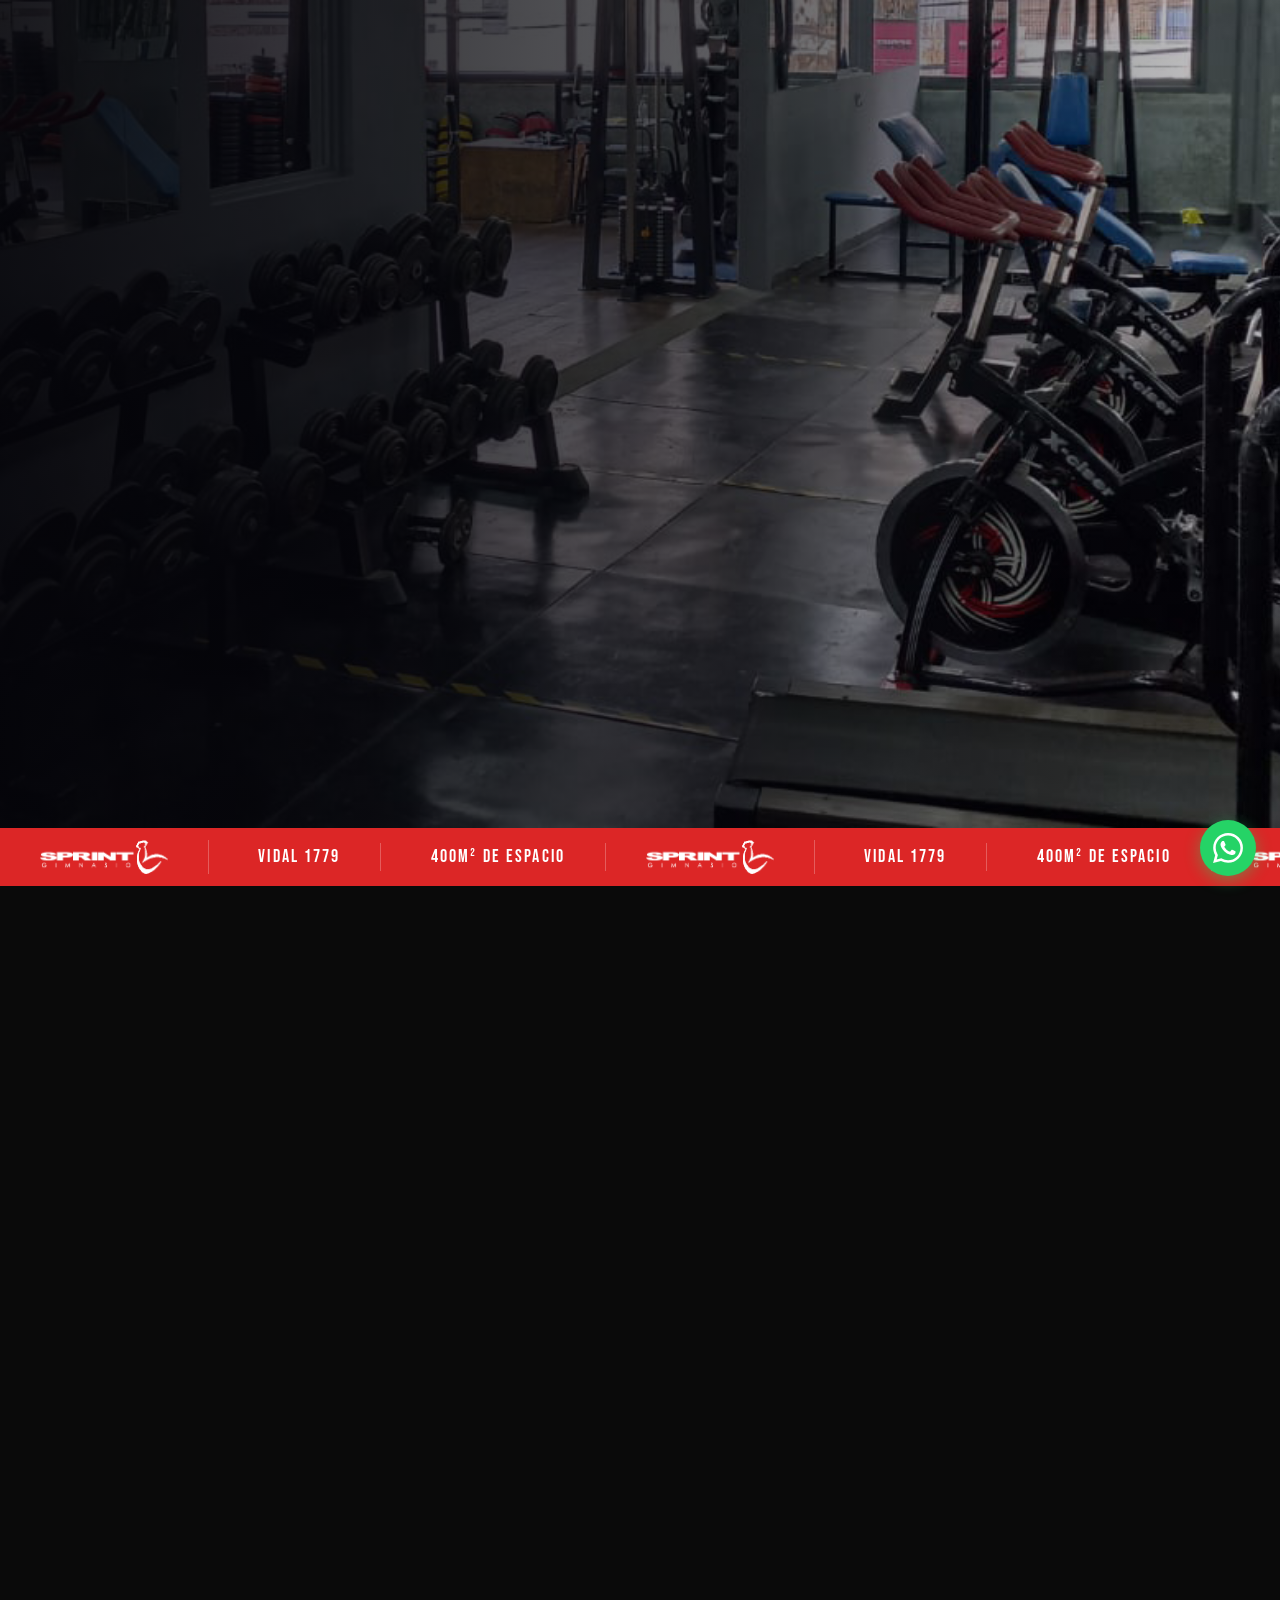
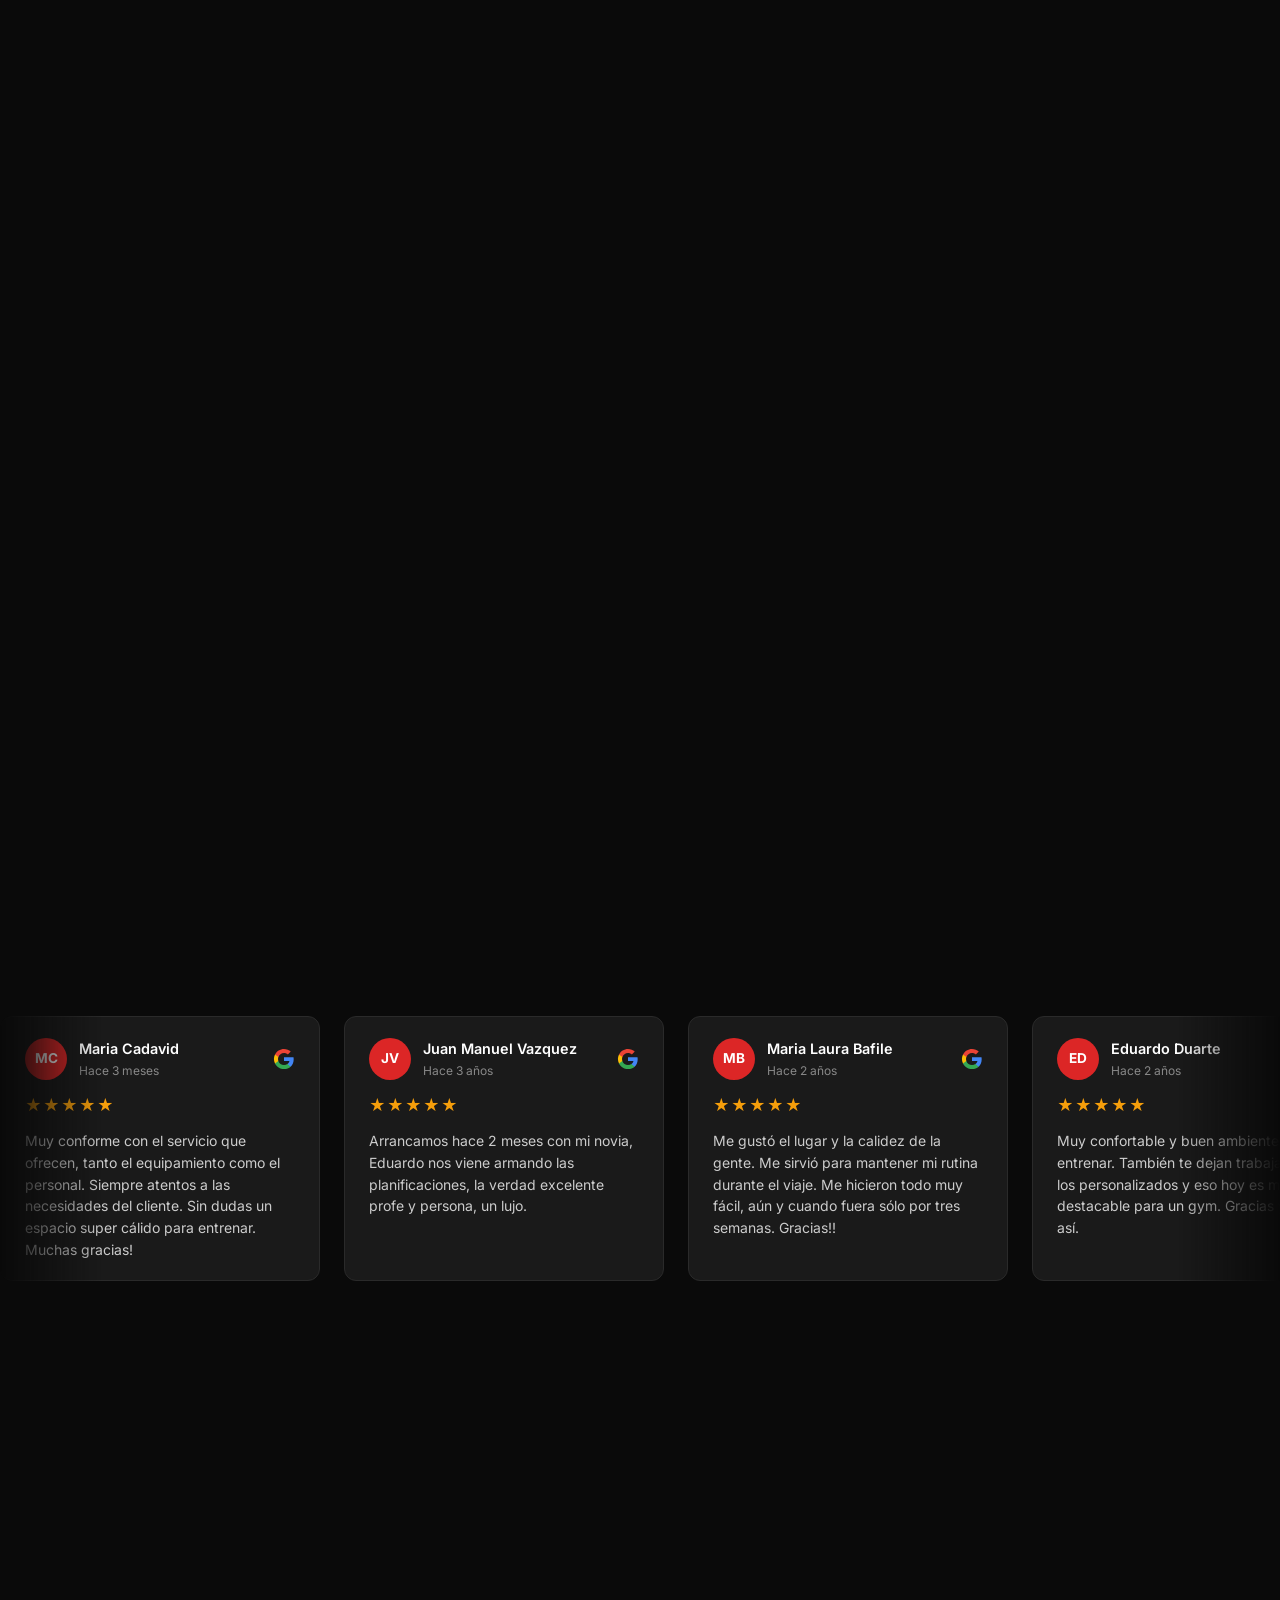
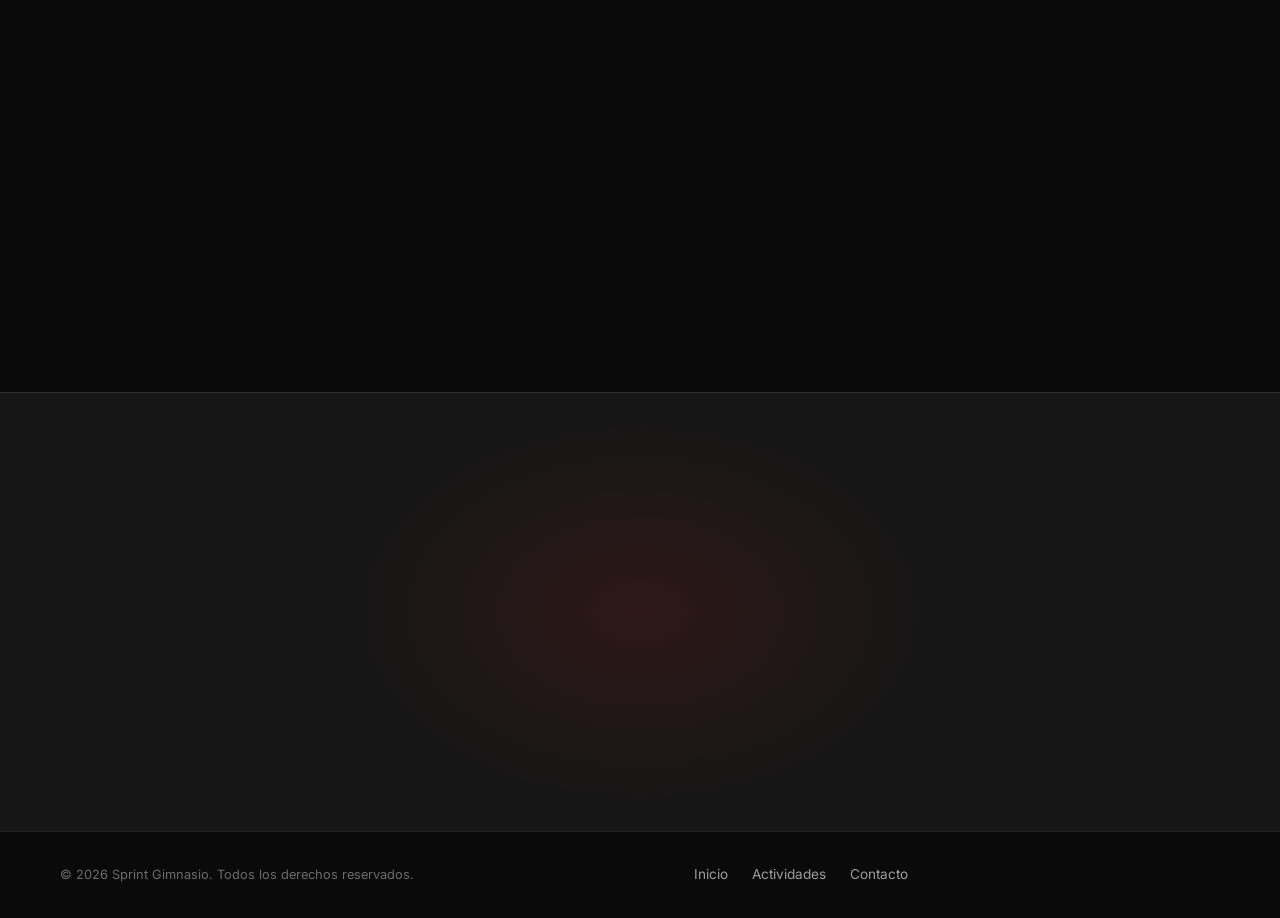
==== index.html @ 93469eb6 "feat: initial release" ====
<!DOCTYPE html>
<html lang="es">
<head>
  <meta charset="UTF-8" />
  <meta name="viewport" content="width=device-width, initial-scale=1.0" />
  <title>Sprint Gimnasio — El mejor ambiente. Entrenamiento serio.</title>
  <meta name="description" content="Sprint Gimnasio en Belgrano. Entrenamiento profesional para todos los niveles. Musculación, Pilates Reformer, Alto Rendimiento, Aeróbico y Nutrición." />
  <meta property="og:title" content="Sprint Gimnasio" />
  <meta property="og:description" content="El mejor ambiente. Entrenamiento serio." />
  <meta property="og:image" content="assets/herosprint.jpg" />

  <link rel="icon" type="image/svg+xml" href="data:image/svg+xml,<svg xmlns='http://www.w3.org/2000/svg' viewBox='0 0 32 32'><rect width='32' height='32' rx='4' fill='%23dc2626'/><text x='50%' y='50%' dominant-baseline='central' text-anchor='middle' font-family='Arial Black' font-size='18' fill='white'>S</text></svg>" />

  <link rel="preconnect" href="https://fonts.googleapis.com" />
  <link rel="preconnect" href="https://fonts.gstatic.com" crossorigin />
  <link href="https://fonts.googleapis.com/css2?family=Bebas+Neue&family=Inter:wght@300;400;500;600&display=swap" rel="stylesheet" />

  <link rel="stylesheet" href="styles.css" />
  <!-- TEMA CLARO: descomentar para previsualizar, comentar para volver al oscuro -->
  <!-- <link rel="stylesheet" href="theme-light.css" /> -->
</head>
<body>

  <header class="navbar navbar--hidden" id="navbar">
    <div class="container navbar__inner">
      <a href="#inicio" class="navbar__logo">
        <img src="assets/logosprint.png" alt="Sprint Gimnasio" class="navbar__logo-img" />
      </a>

      <nav class="navbar__links" id="navLinks" aria-label="Navegación principal">
        <a href="#inicio">Inicio</a>
        <div class="nav-dropdown">
          <button class="nav-dropdown__trigger" aria-expanded="false" aria-haspopup="true">
            Actividades <i data-lucide="chevron-down" class="nav-dropdown__chevron"></i>
          </button>
          <div class="nav-dropdown__menu" role="menu">
            <div class="nav-dropdown__menu-inner">
            <a href="musculacion.html" class="nav-dropdown__item" role="menuitem">
              <i data-lucide="dumbbell"></i> Musculación
            </a>
            <a href="pilates-reformer.html" class="nav-dropdown__item" role="menuitem">
              <i data-lucide="user-check"></i> Pilates Reformer
            </a>
            <a href="alto-rendimiento.html" class="nav-dropdown__item" role="menuitem">
              <i data-lucide="trophy"></i> Alto Rendimiento
            </a>
            <a href="aerobico.html" class="nav-dropdown__item" role="menuitem">
              <i data-lucide="activity"></i> Aeróbico
            </a>
            <a href="nutricion.html" class="nav-dropdown__item" role="menuitem">
              <i data-lucide="apple"></i> Nutrición
            </a>
            </div>
          </div>
        </div>
        <a href="#horarios">Horarios</a>
        <a href="#galeria">Galería</a>
        <a href="#contacto">Contacto</a>
      </nav>

      <a href="https://wa.me/5491144700114?text=Hola%2C%20quiero%20m%C3%A1s%20info%20sobre%20Sprint%20Gimnasio" class="btn btn--red navbar__cta navbar__cta--pulse" target="_blank" rel="noopener">Consultá ahora<img src="assets/solobrazo.png" alt="" class="btn__logo" /></a>

      <button class="navbar__burger" id="burgerBtn" aria-label="Abrir menú" aria-expanded="false">
        <span></span><span></span><span></span>
      </button>
    </div>
  </header>

  <div class="mobile-menu" id="mobileMenu" aria-hidden="true">
    <button class="mobile-menu__close" id="menuClose" aria-label="Cerrar menú">
      <i data-lucide="x"></i>
    </button>
    <nav class="mobile-menu__links">
      <a href="#inicio" class="mobile-link">Inicio</a>
      <div class="mobile-services">
        <button class="mobile-link mobile-services__toggle" aria-expanded="false">
          Actividades <i data-lucide="chevron-down" class="mobile-services__chevron"></i>
        </button>
        <div class="mobile-services__list" aria-hidden="true">
          <a href="musculacion.html" class="mobile-services__item">Musculación</a>
          <a href="pilates-reformer.html" class="mobile-services__item">Pilates Reformer</a>
          <a href="alto-rendimiento.html" class="mobile-services__item">Alto Rendimiento</a>
          <a href="aerobico.html" class="mobile-services__item">Aeróbico</a>
          <a href="nutricion.html" class="mobile-services__item">Nutrición</a>
        </div>
      </div>
      <a href="#horarios" class="mobile-link">Horarios</a>
      <a href="#galeria" class="mobile-link">Galería</a>
      <a href="#contacto" class="mobile-link">Contacto</a>
    </nav>
    <a href="https://wa.me/5491144700114?text=Hola%2C%20quiero%20m%C3%A1s%20info%20sobre%20Sprint%20Gimnasio" class="btn btn--red mobile-menu__cta" target="_blank" rel="noopener">Consultá ahora</a>
  </div>

  <main>

    <section class="hero" id="inicio">
      <div class="hero__img-wrap">
        <img src="assets/herosprint.jpg" alt="Sprint Gimnasio" class="hero__img" />
      </div>

      <div class="container hero__inner">

        <div class="hero__left">
          <div class="hero__badge hero-reveal" style="--delay:0.75s">ABIERTO DE LUNES A SABADO</div>
          <h1 class="hero__title hero-reveal" style="--delay:1s">
            EL MEJOR AMBIENTE.<br />ENTRENAMIENTO SERIO.
          </h1>
          <p class="hero__subtitle hero-reveal" style="--delay:0.65s">
            Un equipo profesional que te entrena según tus objetivos con espacio amplio y equipado, y una comunidad que te va a hacer sentir como en casa. Vení a conocernos.
          </p>
          <div class="hero__actions hero-reveal" style="--delay:0.8s">
            <a href="#servicios" class="btn btn--red">Conocenos</a>
            <a href="https://wa.me/5491144700114?text=Hola%2C%20quiero%20m%C3%A1s%20info%20sobre%20Sprint%20Gimnasio" class="btn btn--outline" target="_blank" rel="noopener">Hablar por WhatsApp</a>
          </div>
        </div>

        <div class="hero__right hero-reveal" style="--delay:0.95s">
          <div class="hero__stats">
            <div class="stat stat--location">
              <i data-lucide="map-pin" class="stat__pin-icon"></i>
              <span class="stat__label">Belgrano R, Vidal 1779</span>
            </div>
            <div class="stat">
              <span class="stat__label">30+ años de experiencia</span>
            </div>
            <div class="stat">
              <span class="stat__label">500+ socios activos</span>
            </div>
            
          </div>
        </div>

      </div>
    </section>

    <div class="ticker-band" aria-hidden="true">
      <div class="ticker-track">
        <div class="ticker-item">
          <img src="assets/logosprint.png" alt="" class="ticker-logo" />
        </div>
        <div class="ticker-item">
          <i data-lucide="map-pin"></i>
          <span>Vidal 1779</span>
        </div>
        <div class="ticker-item">
          <i data-lucide="zap"></i>
          <span>400M² DE ESPACIO</span>
        </div>
        <div class="ticker-item">
          <img src="assets/logosprint.png" alt="" class="ticker-logo" />
        </div>
        <div class="ticker-item">
          <i data-lucide="map-pin"></i>
          <span>Vidal 1779</span>
        </div>
        <div class="ticker-item">
          <i data-lucide="zap"></i>
          <span>400M² DE ESPACIO</span>
        </div>
        <!-- duplicate for seamless loop -->
        <div class="ticker-item">
          <img src="assets/logosprint.png" alt="" class="ticker-logo" />
        </div>
        <div class="ticker-item">
          <i data-lucide="map-pin"></i>
          <span>Vidal 1779</span>
        </div>
        <div class="ticker-item">
          <i data-lucide="zap"></i>
          <span>400M² DE ESPACIO</span>
        </div>
        <div class="ticker-item">
          <img src="assets/logosprint.png" alt="" class="ticker-logo" />
        </div>
        <div class="ticker-item">
          <i data-lucide="map-pin"></i>
          <span>Vidal 1779</span>
        </div>
        <div class="ticker-item">
          <i data-lucide="zap"></i>
          <span>400M² DE ESPACIO</span>
        </div>
      </div>
    </div>

    <section class="section services-section" id="servicios">
      <div class="container">
        <div class="section__header animate-on-scroll">
          <p class="services-section__eyebrow">LO QUE OFRECEMOS</p>
          <h2 class="section__title">NUESTRAS ACTIVIDADES</h2>
        </div>

        <div class="services-grid">

          <div class="service-card animate-on-scroll">
            <span class="service-card__num">01</span>
            <div class="service-card__icon-wrap">
              <img src="assets/solobrazo.png" alt="Musculación" class="service-card__logo-img" />
            </div>
            <h3 class="service-card__title">Musculación</h3>
            <p class="service-card__desc">Equipamiento profesional y rutinas armadas a tu nivel para alcanzar tus objetivos.</p>
            <div class="service-card__actions">
              <a href="musculacion.html" class="service-card__cta">
                Ver más <i data-lucide="arrow-right"></i>
              </a>
              <a href="https://wa.me/5491144700114?text=Hola%2C%20quiero%20info%20sobre%20Musculaci%C3%B3n" class="service-card__cta service-card__cta--wa" target="_blank" rel="noopener">
                Consultá ahora <i data-lucide="arrow-right"></i>
              </a>
            </div>
          </div>

          <div class="service-card animate-on-scroll">
            <span class="service-card__num">02</span>
            <div class="service-card__icon-wrap">
              <i data-lucide="user-check"></i>
            </div>
            <h3 class="service-card__title">Pilates Reformer</h3>
            <p class="service-card__desc">Clases personalizadas en máquinas profesionales. Ideal para rehabilitación y tono muscular.</p>
            <div class="service-card__actions">
              <a href="pilates-reformer.html" class="service-card__cta">
                Ver más <i data-lucide="arrow-right"></i>
              </a>
              <a href="https://wa.me/5491144700114?text=Hola%2C%20quiero%20info%20sobre%20Pilates%20Reformer" class="service-card__cta service-card__cta--wa" target="_blank" rel="noopener">
                Consultá ahora <i data-lucide="arrow-right"></i>
              </a>
            </div>
          </div>

          <div class="service-card animate-on-scroll">
            <span class="service-card__num">03</span>
            <div class="service-card__icon-wrap">
              <i data-lucide="trophy"></i>
            </div>
            <h3 class="service-card__title">Alto Rendimiento</h3>
            <p class="service-card__desc">Preparación física periodizada para deportistas que entrenan para competir.</p>
            <div class="service-card__actions">
              <a href="alto-rendimiento.html" class="service-card__cta">
                Ver más <i data-lucide="arrow-right"></i>
              </a>
              <a href="https://wa.me/5491144700114?text=Hola%2C%20quiero%20info%20sobre%20Alto%20Rendimiento" class="service-card__cta service-card__cta--wa" target="_blank" rel="noopener">
                Consultá ahora <i data-lucide="arrow-right"></i>
              </a>
            </div>
          </div>

          <div class="service-card animate-on-scroll">
            <span class="service-card__num">04</span>
            <div class="service-card__icon-wrap">
              <i data-lucide="activity"></i>
            </div>
            <h3 class="service-card__title">Aeróbico</h3>
            <p class="service-card__desc">Clases grupales de alta energía para todos los niveles. Cardio, ritmo y comunidad.</p>
            <div class="service-card__actions">
              <a href="aerobico.html" class="service-card__cta">
                Ver más <i data-lucide="arrow-right"></i>
              </a>
              <a href="https://wa.me/5491144700114?text=Hola%2C%20quiero%20info%20sobre%20Aer%C3%B3bico" class="service-card__cta service-card__cta--wa" target="_blank" rel="noopener">
                Consultá ahora <i data-lucide="arrow-right"></i>
              </a>
            </div>
          </div>

          <div class="service-card animate-on-scroll">
            <span class="service-card__num">05</span>
            <div class="service-card__icon-wrap">
              <i data-lucide="apple"></i>
            </div>
            <h3 class="service-card__title">Nutrición</h3>
            <p class="service-card__desc">Plan alimentario personalizado para potenciar tus resultados dentro y fuera del gym.</p>
            <div class="service-card__actions">
              <a href="nutricion.html" class="service-card__cta">
                Ver más <i data-lucide="arrow-right"></i>
              </a>
              <a href="https://wa.me/5491144700114?text=Hola%2C%20quiero%20info%20sobre%20Nutrici%C3%B3n" class="service-card__cta service-card__cta--wa" target="_blank" rel="noopener">
                Consultá ahora <i data-lucide="arrow-right"></i>
              </a>
            </div>
          </div>

        </div>
      </div>
    </section>

    <section class="section nosotros" id="nosotros">
      <div class="container nosotros__inner">
        <div class="nosotros__text animate-on-scroll">
          <h2 class="section__title">MÁS QUE UN GIMNASIO.</h2>
          <p class="nosotros__body">
            En Sprint Gimnasio entrena gente de todos los niveles, con objetivos muy distintos. Lo que nos hace diferentes es la atención: un equipo de profesores que se forma constantemente, que conoce a cada socio por su nombre, y que se toma en serio tanto al que recién empieza como al que entrena para competir. Acá no hay clientes de paso. Hay gente que entrena, y comunidad que vuelve.
          </p>
        </div>
        <div class="nosotros__media animate-on-scroll">
          <img src="assets/galeria/WhatsApp Image 2026-05-15 at 10.48.48 (1).jpeg" alt="Sprint Gimnasio" class="nosotros__img" />
        </div>
      </div>
    </section>

    <section class="section" id="horarios">
      <div class="container">
        <div class="section__header animate-on-scroll">
          <h2 class="section__title">HORARIOS DE ATENCIÓN</h2>
          <p class="section__subtitle">Estamos abiertos de lunes a sábados.</p>
        </div>

        <div class="horarios-3-grid animate-on-scroll">
          <div class="horario-3-card">
            <div class="horario-3-card__day">
              <img src="assets/solobrazo.png" alt="" class="horario-card__logo" />
              <span>Lunes</span>
            </div>
            <div class="horario-3-card__time">6:30 — 23:30</div>
          </div>
          <div class="horario-3-card">
            <div class="horario-3-card__day">
              <img src="assets/solobrazo.png" alt="" class="horario-card__logo" />
              <span>Martes a Viernes</span>
            </div>
            <div class="horario-3-card__time">6:30 — 22:30</div>
          </div>
          <div class="horario-3-card">
            <div class="horario-3-card__day">
              <img src="assets/solobrazo.png" alt="" class="horario-card__logo" />
              <span>Sábados</span>
            </div>
            <div class="horario-3-card__time">9:00 — 19:00</div>
          </div>
        </div>
      </div>
    </section>

    <section class="section" id="galeria">
      <div class="container">
        <div class="section__header animate-on-scroll">
          <h2 class="section__title">EL GIMNASIO POR DENTRO</h2>
          <p class="section__subtitle">Equipamiento profesional, espacios amplios, ambiente real.</p>
        </div>

        <div class="gallery-grid">
          <div class="gallery-item animate-on-scroll">
            <img src="assets/galeria/WhatsApp Image 2026-05-15 at 10.48.44.jpeg" alt="Sprint Gimnasio" loading="lazy" />
          </div>
          <div class="gallery-item animate-on-scroll">
            <img src="assets/galeria/WhatsApp Image 2026-05-15 at 10.48.44 (1).jpeg" alt="Sprint Gimnasio" loading="lazy" />
          </div>
          <div class="gallery-item animate-on-scroll">
            <img src="assets/galeria/WhatsApp Image 2026-05-15 at 10.48.46 (2).jpeg" alt="Sprint Gimnasio" loading="lazy" />
          </div>
          <div class="gallery-item animate-on-scroll">
            <img src="assets/galeria/WhatsApp Image 2026-05-15 at 10.48.47 (1).jpeg" alt="Sprint Gimnasio" loading="lazy" />
          </div>
          <div class="gallery-item animate-on-scroll">
            <img src="assets/galeria/WhatsApp Image 2026-05-15 at 10.48.48 (1).jpeg" alt="Sprint Gimnasio" loading="lazy" />
          </div>
          <div class="gallery-item animate-on-scroll">
            <img src="assets/galeria/WhatsApp Image 2026-05-15 at 10.48.50.jpeg" alt="Sprint Gimnasio" loading="lazy" />
          </div>
        </div>
      </div>
    </section>

    <div class="lightbox" id="lightbox" role="dialog" aria-modal="true" aria-label="Imagen ampliada">
      <button class="lightbox__close" id="lightboxClose" aria-label="Cerrar">
        <svg viewBox="0 0 24 24"><line x1="18" y1="6" x2="6" y2="18"/><line x1="6" y1="6" x2="18" y2="18"/></svg>
      </button>
      <img class="lightbox__img" id="lightboxImg" src="" alt="" />
    </div>

    <section class="section google-reviews-section" id="testimonios">
      <div class="container">
        <div class="section__header animate-on-scroll">
          <h2 class="section__title">LO QUE DICEN LOS SOCIOS</h2>
        </div>
      </div>

      <div class="google-reviews-track-wrapper">
        <div class="google-reviews-track">

          <div class="google-review-card">
            <div class="google-review-card__header">
              <img class="google-review-card__avatar" src="https://lh3.googleusercontent.com/a/ACg8ocIp7rGCxA2XaFK6mrqBVXqmqyNGdOTdnnz6HgMK9tGq9A=s40-c" alt="Maria Cadavid" onerror="this.style.display='none';this.nextElementSibling.style.display='flex'">
              <div class="google-review-card__avatar-fallback" style="display:none">MC</div>
              <div class="google-review-card__info">
                <span class="google-review-card__name">Maria Cadavid</span>
                <span class="google-review-card__date">Hace 3 meses</span>
              </div>
              <svg class="google-review-card__logo" viewBox="0 0 24 24" xmlns="http://www.w3.org/2000/svg"><path d="M22.56 12.25c0-.78-.07-1.53-.2-2.25H12v4.26h5.92c-.26 1.37-1.04 2.53-2.21 3.31v2.77h3.57c2.08-1.92 3.28-4.74 3.28-8.09z" fill="#4285F4"/><path d="M12 23c2.97 0 5.46-.98 7.28-2.66l-3.57-2.77c-.98.66-2.23 1.06-3.71 1.06-2.86 0-5.29-1.93-6.16-4.53H2.18v2.84C3.99 20.53 7.7 23 12 23z" fill="#34A853"/><path d="M5.84 14.09c-.22-.66-.35-1.36-.35-2.09s.13-1.43.35-2.09V7.07H2.18C1.43 8.55 1 10.22 1 12s.43 3.45 1.18 4.93l3.66-2.84z" fill="#FBBC05"/><path d="M12 5.38c1.62 0 3.06.56 4.21 1.64l3.15-3.15C17.45 2.09 14.97 1 12 1 7.7 1 3.99 3.47 2.18 7.07l3.66 2.84c.87-2.6 3.3-4.53 6.16-4.53z" fill="#EA4335"/></svg>
            </div>
            <div class="google-review-card__stars">★★★★★</div>
            <p class="google-review-card__text">Muy conforme con el servicio que ofrecen, tanto el equipamiento como el personal. Siempre atentos a las necesidades del cliente. Sin dudas un espacio super cálido para entrenar. Muchas gracias!</p>
          </div>

          <div class="google-review-card">
            <div class="google-review-card__header">
              <img class="google-review-card__avatar" src="https://lh3.googleusercontent.com/a/ACg8ocLw2vqJtMnVGfWLKPvhFV-FYuCJZ4TBkRnqIi5sZX9l=s40-c" alt="Juan Manuel Vazquez" onerror="this.style.display='none';this.nextElementSibling.style.display='flex'">
              <div class="google-review-card__avatar-fallback" style="display:none">JV</div>
              <div class="google-review-card__info">
                <span class="google-review-card__name">Juan Manuel Vazquez</span>
                <span class="google-review-card__date">Hace 3 años</span>
              </div>
              <svg class="google-review-card__logo" viewBox="0 0 24 24" xmlns="http://www.w3.org/2000/svg"><path d="M22.56 12.25c0-.78-.07-1.53-.2-2.25H12v4.26h5.92c-.26 1.37-1.04 2.53-2.21 3.31v2.77h3.57c2.08-1.92 3.28-4.74 3.28-8.09z" fill="#4285F4"/><path d="M12 23c2.97 0 5.46-.98 7.28-2.66l-3.57-2.77c-.98.66-2.23 1.06-3.71 1.06-2.86 0-5.29-1.93-6.16-4.53H2.18v2.84C3.99 20.53 7.7 23 12 23z" fill="#34A853"/><path d="M5.84 14.09c-.22-.66-.35-1.36-.35-2.09s.13-1.43.35-2.09V7.07H2.18C1.43 8.55 1 10.22 1 12s.43 3.45 1.18 4.93l3.66-2.84z" fill="#FBBC05"/><path d="M12 5.38c1.62 0 3.06.56 4.21 1.64l3.15-3.15C17.45 2.09 14.97 1 12 1 7.7 1 3.99 3.47 2.18 7.07l3.66 2.84c.87-2.6 3.3-4.53 6.16-4.53z" fill="#EA4335"/></svg>
            </div>
            <div class="google-review-card__stars">★★★★★</div>
            <p class="google-review-card__text">Arrancamos hace 2 meses con mi novia, Eduardo nos viene armando las planificaciones, la verdad excelente profe y persona, un lujo.</p>
          </div>

          <div class="google-review-card">
            <div class="google-review-card__header">
              <img class="google-review-card__avatar" src="https://lh3.googleusercontent.com/a/ACg8ocKPQ1j5yRjmLNl8rK2jKvMNIBJ_JeNJZ0VnA3Ke=s40-c" alt="Maria Laura Bafile" onerror="this.style.display='none';this.nextElementSibling.style.display='flex'">
              <div class="google-review-card__avatar-fallback" style="display:none">MB</div>
              <div class="google-review-card__info">
                <span class="google-review-card__name">Maria Laura Bafile</span>
                <span class="google-review-card__date">Hace 2 años</span>
              </div>
              <svg class="google-review-card__logo" viewBox="0 0 24 24" xmlns="http://www.w3.org/2000/svg"><path d="M22.56 12.25c0-.78-.07-1.53-.2-2.25H12v4.26h5.92c-.26 1.37-1.04 2.53-2.21 3.31v2.77h3.57c2.08-1.92 3.28-4.74 3.28-8.09z" fill="#4285F4"/><path d="M12 23c2.97 0 5.46-.98 7.28-2.66l-3.57-2.77c-.98.66-2.23 1.06-3.71 1.06-2.86 0-5.29-1.93-6.16-4.53H2.18v2.84C3.99 20.53 7.7 23 12 23z" fill="#34A853"/><path d="M5.84 14.09c-.22-.66-.35-1.36-.35-2.09s.13-1.43.35-2.09V7.07H2.18C1.43 8.55 1 10.22 1 12s.43 3.45 1.18 4.93l3.66-2.84z" fill="#FBBC05"/><path d="M12 5.38c1.62 0 3.06.56 4.21 1.64l3.15-3.15C17.45 2.09 14.97 1 12 1 7.7 1 3.99 3.47 2.18 7.07l3.66 2.84c.87-2.6 3.3-4.53 6.16-4.53z" fill="#EA4335"/></svg>
            </div>
            <div class="google-review-card__stars">★★★★★</div>
            <p class="google-review-card__text">Me gustó el lugar y la calidez de la gente. Me sirvió para mantener mi rutina durante el viaje. Me hicieron todo muy fácil, aún y cuando fuera sólo por tres semanas. Gracias!!</p>
          </div>

          <div class="google-review-card">
            <div class="google-review-card__header">
              <img class="google-review-card__avatar" src="https://lh3.googleusercontent.com/a/ACg8ocIwjZ9bGdXkFmLRbJkRe9Pb5JvVx6e8GxkYk1uQ=s40-c" alt="Eduardo Duarte" onerror="this.style.display='none';this.nextElementSibling.style.display='flex'">
              <div class="google-review-card__avatar-fallback" style="display:none">ED</div>
              <div class="google-review-card__info">
                <span class="google-review-card__name">Eduardo Duarte</span>
                <span class="google-review-card__date">Hace 2 años</span>
              </div>
              <svg class="google-review-card__logo" viewBox="0 0 24 24" xmlns="http://www.w3.org/2000/svg"><path d="M22.56 12.25c0-.78-.07-1.53-.2-2.25H12v4.26h5.92c-.26 1.37-1.04 2.53-2.21 3.31v2.77h3.57c2.08-1.92 3.28-4.74 3.28-8.09z" fill="#4285F4"/><path d="M12 23c2.97 0 5.46-.98 7.28-2.66l-3.57-2.77c-.98.66-2.23 1.06-3.71 1.06-2.86 0-5.29-1.93-6.16-4.53H2.18v2.84C3.99 20.53 7.7 23 12 23z" fill="#34A853"/><path d="M5.84 14.09c-.22-.66-.35-1.36-.35-2.09s.13-1.43.35-2.09V7.07H2.18C1.43 8.55 1 10.22 1 12s.43 3.45 1.18 4.93l3.66-2.84z" fill="#FBBC05"/><path d="M12 5.38c1.62 0 3.06.56 4.21 1.64l3.15-3.15C17.45 2.09 14.97 1 12 1 7.7 1 3.99 3.47 2.18 7.07l3.66 2.84c.87-2.6 3.3-4.53 6.16-4.53z" fill="#EA4335"/></svg>
            </div>
            <div class="google-review-card__stars">★★★★★</div>
            <p class="google-review-card__text">Muy confortable y buen ambiente para entrenar. También te dejan trabajar con los personalizados y eso hoy es muy destacable para un gym. Gracias y sigan así.</p>
          </div>

          <div class="google-review-card">
            <div class="google-review-card__header">
              <img class="google-review-card__avatar" src="https://lh3.googleusercontent.com/a/ACg8ocLzBXPOovCZhqNNM2NRXCeLMijPUazmMILs7lXA=s40-c" alt="Carlos Hugo Matilla" onerror="this.style.display='none';this.nextElementSibling.style.display='flex'">
              <div class="google-review-card__avatar-fallback" style="display:none">CM</div>
              <div class="google-review-card__info">
                <span class="google-review-card__name">Carlos Hugo Matilla</span>
                <span class="google-review-card__date">Hace 2 años</span>
              </div>
              <svg class="google-review-card__logo" viewBox="0 0 24 24" xmlns="http://www.w3.org/2000/svg"><path d="M22.56 12.25c0-.78-.07-1.53-.2-2.25H12v4.26h5.92c-.26 1.37-1.04 2.53-2.21 3.31v2.77h3.57c2.08-1.92 3.28-4.74 3.28-8.09z" fill="#4285F4"/><path d="M12 23c2.97 0 5.46-.98 7.28-2.66l-3.57-2.77c-.98.66-2.23 1.06-3.71 1.06-2.86 0-5.29-1.93-6.16-4.53H2.18v2.84C3.99 20.53 7.7 23 12 23z" fill="#34A853"/><path d="M5.84 14.09c-.22-.66-.35-1.36-.35-2.09s.13-1.43.35-2.09V7.07H2.18C1.43 8.55 1 10.22 1 12s.43 3.45 1.18 4.93l3.66-2.84z" fill="#FBBC05"/><path d="M12 5.38c1.62 0 3.06.56 4.21 1.64l3.15-3.15C17.45 2.09 14.97 1 12 1 7.7 1 3.99 3.47 2.18 7.07l3.66 2.84c.87-2.6 3.3-4.53 6.16-4.53z" fill="#EA4335"/></svg>
            </div>
            <div class="google-review-card__stars">★★★★★</div>
            <p class="google-review-card__text">Excelente gimnasio, no solo por lo específico, sino que están encima de uno los profesores. Muy buen equipamiento.</p>
          </div>

          <!-- Duplicados para loop infinito -->
          <div class="google-review-card">
            <div class="google-review-card__header">
              <img class="google-review-card__avatar" src="https://lh3.googleusercontent.com/a/ACg8ocIp7rGCxA2XaFK6mrqBVXqmqyNGdOTdnnz6HgMK9tGq9A=s40-c" alt="Maria Cadavid" onerror="this.style.display='none';this.nextElementSibling.style.display='flex'">
              <div class="google-review-card__avatar-fallback" style="display:none">MC</div>
              <div class="google-review-card__info">
                <span class="google-review-card__name">Maria Cadavid</span>
                <span class="google-review-card__date">Hace 3 meses</span>
              </div>
              <svg class="google-review-card__logo" viewBox="0 0 24 24" xmlns="http://www.w3.org/2000/svg"><path d="M22.56 12.25c0-.78-.07-1.53-.2-2.25H12v4.26h5.92c-.26 1.37-1.04 2.53-2.21 3.31v2.77h3.57c2.08-1.92 3.28-4.74 3.28-8.09z" fill="#4285F4"/><path d="M12 23c2.97 0 5.46-.98 7.28-2.66l-3.57-2.77c-.98.66-2.23 1.06-3.71 1.06-2.86 0-5.29-1.93-6.16-4.53H2.18v2.84C3.99 20.53 7.7 23 12 23z" fill="#34A853"/><path d="M5.84 14.09c-.22-.66-.35-1.36-.35-2.09s.13-1.43.35-2.09V7.07H2.18C1.43 8.55 1 10.22 1 12s.43 3.45 1.18 4.93l3.66-2.84z" fill="#FBBC05"/><path d="M12 5.38c1.62 0 3.06.56 4.21 1.64l3.15-3.15C17.45 2.09 14.97 1 12 1 7.7 1 3.99 3.47 2.18 7.07l3.66 2.84c.87-2.6 3.3-4.53 6.16-4.53z" fill="#EA4335"/></svg>
            </div>
            <div class="google-review-card__stars">★★★★★</div>
            <p class="google-review-card__text">Muy conforme con el servicio que ofrecen, tanto el equipamiento como el personal. Siempre atentos a las necesidades del cliente. Sin dudas un espacio super cálido para entrenar. Muchas gracias!</p>
          </div>

          <div class="google-review-card">
            <div class="google-review-card__header">
              <img class="google-review-card__avatar" src="https://lh3.googleusercontent.com/a/ACg8ocLw2vqJtMnVGfWLKPvhFV-FYuCJZ4TBkRnqIi5sZX9l=s40-c" alt="Juan Manuel Vazquez" onerror="this.style.display='none';this.nextElementSibling.style.display='flex'">
              <div class="google-review-card__avatar-fallback" style="display:none">JV</div>
              <div class="google-review-card__info">
                <span class="google-review-card__name">Juan Manuel Vazquez</span>
                <span class="google-review-card__date">Hace 3 años</span>
              </div>
              <svg class="google-review-card__logo" viewBox="0 0 24 24" xmlns="http://www.w3.org/2000/svg"><path d="M22.56 12.25c0-.78-.07-1.53-.2-2.25H12v4.26h5.92c-.26 1.37-1.04 2.53-2.21 3.31v2.77h3.57c2.08-1.92 3.28-4.74 3.28-8.09z" fill="#4285F4"/><path d="M12 23c2.97 0 5.46-.98 7.28-2.66l-3.57-2.77c-.98.66-2.23 1.06-3.71 1.06-2.86 0-5.29-1.93-6.16-4.53H2.18v2.84C3.99 20.53 7.7 23 12 23z" fill="#34A853"/><path d="M5.84 14.09c-.22-.66-.35-1.36-.35-2.09s.13-1.43.35-2.09V7.07H2.18C1.43 8.55 1 10.22 1 12s.43 3.45 1.18 4.93l3.66-2.84z" fill="#FBBC05"/><path d="M12 5.38c1.62 0 3.06.56 4.21 1.64l3.15-3.15C17.45 2.09 14.97 1 12 1 7.7 1 3.99 3.47 2.18 7.07l3.66 2.84c.87-2.6 3.3-4.53 6.16-4.53z" fill="#EA4335"/></svg>
            </div>
            <div class="google-review-card__stars">★★★★★</div>
            <p class="google-review-card__text">Arrancamos hace 2 meses con mi novia, Eduardo nos viene armando las planificaciones, la verdad excelente profe y persona, un lujo.</p>
          </div>

          <div class="google-review-card">
            <div class="google-review-card__header">
              <img class="google-review-card__avatar" src="https://lh3.googleusercontent.com/a/ACg8ocKPQ1j5yRjmLNl8rK2jKvMNIBJ_JeNJZ0VnA3Ke=s40-c" alt="Maria Laura Bafile" onerror="this.style.display='none';this.nextElementSibling.style.display='flex'">
              <div class="google-review-card__avatar-fallback" style="display:none">MB</div>
              <div class="google-review-card__info">
                <span class="google-review-card__name">Maria Laura Bafile</span>
                <span class="google-review-card__date">Hace 2 años</span>
              </div>
              <svg class="google-review-card__logo" viewBox="0 0 24 24" xmlns="http://www.w3.org/2000/svg"><path d="M22.56 12.25c0-.78-.07-1.53-.2-2.25H12v4.26h5.92c-.26 1.37-1.04 2.53-2.21 3.31v2.77h3.57c2.08-1.92 3.28-4.74 3.28-8.09z" fill="#4285F4"/><path d="M12 23c2.97 0 5.46-.98 7.28-2.66l-3.57-2.77c-.98.66-2.23 1.06-3.71 1.06-2.86 0-5.29-1.93-6.16-4.53H2.18v2.84C3.99 20.53 7.7 23 12 23z" fill="#34A853"/><path d="M5.84 14.09c-.22-.66-.35-1.36-.35-2.09s.13-1.43.35-2.09V7.07H2.18C1.43 8.55 1 10.22 1 12s.43 3.45 1.18 4.93l3.66-2.84z" fill="#FBBC05"/><path d="M12 5.38c1.62 0 3.06.56 4.21 1.64l3.15-3.15C17.45 2.09 14.97 1 12 1 7.7 1 3.99 3.47 2.18 7.07l3.66 2.84c.87-2.6 3.3-4.53 6.16-4.53z" fill="#EA4335"/></svg>
            </div>
            <div class="google-review-card__stars">★★★★★</div>
            <p class="google-review-card__text">Me gustó el lugar y la calidez de la gente. Me sirvió para mantener mi rutina durante el viaje. Me hicieron todo muy fácil, aún y cuando fuera sólo por tres semanas. Gracias!!</p>
          </div>

        </div>
      </div>
    </section>

    <section class="section" id="contacto">
      <div class="container">
        <div class="section__header animate-on-scroll">
          <h2 class="section__title">VENINOS A CONOCER</h2>
        </div>

        <div class="ubicacion-grid">
          <div class="ubicacion-info animate-on-scroll">
            <div class="info-item">
              <i data-lucide="map-pin"></i>
              <div>
                <strong>Dirección</strong>
                <span>Av. Cabildo 2345, Belgrano, CABA</span>
              </div>
            </div>
            <div class="info-item">
              <i data-lucide="clock"></i>
              <div>
                <strong>Horarios</strong>
                <span>Lun 6:30–23:30 · Mar–Vie 6:30–22:30 · Sáb 9:00–19:00</span>
              </div>
            </div>
            <div class="info-item">
              <i data-lucide="phone"></i>
              <div>
                <strong>Teléfono</strong>
                <span>11 4470-0114</span>
              </div>
            </div>
            <a href="https://maps.google.com" class="btn btn--red ubicacion-info__btn" target="_blank" rel="noopener">Cómo llegar</a>
          </div>

          <div class="ubicacion-map animate-on-scroll">
            <iframe
              src="https://www.google.com/maps/embed?pb=!1m18!1m12!1m3!1d3284.0000000000005!2d-58.4!3d-34.6!2m3!1f0!2f0!3f0!3m2!1i1024!2i768!4f13.1!3m3!1m2!1s0x0%3A0x0!2zMzTCsDM2JzAwLjAiUyA1OMKwMjQnMDAuMCJX!5e0!3m2!1ses-419!2sar!4v1234567890"
              width="100%"
              height="100%"
              frameborder="0"
              style="border:0;"
              allowfullscreen
              loading="lazy"
              title="Ubicación Sprint Gimnasio"
              aria-label="Mapa de ubicación de Sprint Gimnasio"
            ></iframe>
          </div>
        </div>
      </div>
    </section>

    <section class="cta-final">
      <div class="cta-final__blob" aria-hidden="true"></div>
      <div class="container cta-final__content animate-on-scroll">
        <div class="cta-final__eyebrow">EMPEZÁ HOY</div>
        <h2 class="cta-final__title">SUMATE AL GIMNASIO.</h2>
        <p class="cta-final__subtitle">Veníte a conocernos. El equipo te espera.</p>
        <div class="cta-final__actions">
          <a href="https://wa.me/5491144700114?text=Hola%2C%20quiero%20m%C3%A1s%20info%20sobre%20Sprint%20Gimnasio" class="btn btn--red" target="_blank" rel="noopener">Consultá ahora<img src="assets/solobrazo.png" alt="" class="btn__logo" /></a>
          <a href="https://wa.me/5491144700114?text=Hola%2C%20quiero%20m%C3%A1s%20info%20sobre%20Sprint%20Gimnasio" class="btn btn--outline" target="_blank" rel="noopener">Hablar por WhatsApp</a>
        </div>
      </div>
    </section>

  </main>

  <footer class="footer">
    <div class="container footer__inner">
      <p class="footer__copy">© 2026 Sprint Gimnasio. Todos los derechos reservados.</p>
      <nav class="footer__links" aria-label="Links de pie de página">
        <a href="#inicio">Inicio</a>
        <a href="#servicios">Actividades</a>
        <a href="#contacto">Contacto</a>
      </nav>
      <div class="footer__social">
        <a href="https://instagram.com" target="_blank" rel="noopener" aria-label="Instagram de Sprint Gimnasio">
          <i data-lucide="instagram"></i>
        </a>
        <a href="https://facebook.com" target="_blank" rel="noopener" aria-label="Facebook de Sprint Gimnasio">
          <i data-lucide="facebook"></i>
        </a>
        <a href="https://wa.me/5491144700114" target="_blank" rel="noopener" aria-label="WhatsApp de Sprint Gimnasio">
          <i data-lucide="message-circle"></i>
        </a>
      </div>
    </div>
  </footer>

  <a
    href="https://wa.me/5491144700114?text=Hola%2C%20quiero%20m%C3%A1s%20info%20sobre%20Sprint%20Gimnasio"
    class="whatsapp-fab"
    target="_blank"
    rel="noopener"
    aria-label="Contactar por WhatsApp"
  >
    <svg width="28" height="28" fill="white" viewBox="0 0 24 24"><path d="M17.472 14.382c-.297-.149-1.758-.867-2.03-.967-.273-.099-.471-.148-.67.15-.197.297-.767.966-.94 1.164-.173.199-.347.223-.644.075-.297-.15-1.255-.463-2.39-1.475-.883-.788-1.48-1.761-1.653-2.059-.173-.297-.018-.458.13-.606.134-.133.298-.347.446-.52.149-.174.198-.298.298-.497.099-.198.05-.371-.025-.52-.075-.149-.669-1.612-.916-2.207-.242-.579-.487-.5-.669-.51-.173-.008-.371-.01-.57-.01-.198 0-.52.074-.792.372-.272.297-1.04 1.016-1.04 2.479 0 1.462 1.065 2.875 1.213 3.074.149.198 2.096 3.2 5.077 4.487.709.306 1.262.489 1.694.625.712.227 1.36.195 1.871.118.571-.085 1.758-.719 2.006-1.413.248-.694.248-1.289.173-1.413-.074-.124-.272-.198-.57-.347m-5.421 7.403h-.004a9.87 9.87 0 01-5.031-1.378l-.361-.214-3.741.982.998-3.648-.235-.374a9.86 9.86 0 01-1.51-5.26c.001-5.45 4.436-9.884 9.888-9.884 2.64 0 5.122 1.03 6.988 2.898a9.825 9.825 0 012.893 6.994c-.003 5.45-4.437 9.884-9.885 9.884m8.413-18.297A11.815 11.815 0 0012.05 0C5.495 0 .16 5.335.157 11.892c0 2.096.547 4.142 1.588 5.945L.057 24l6.305-1.654a11.882 11.882 0 005.683 1.448h.005c6.554 0 11.89-5.335 11.893-11.893a11.821 11.821 0 00-3.48-8.413z"/></svg>
  </a>

  <script src="https://unpkg.com/lucide@latest"></script>
  <script src="script.js"></script>
</body>
</html>
---- styles.css ----
/* =========================================
   CSS VARIABLES
   ========================================= */
:root {
  --color-bg: #0a0a0a;
  --color-surface: #161616;
  --color-surface-2: #1a1a1a;
  --color-red: #dc2626;
  --color-red-hover: #b91c1c;
  --color-text: #ffffff;
  --color-text-secondary: rgba(255, 255, 255, 0.6);
  --color-text-tertiary: rgba(255, 255, 255, 0.4);
  --color-border: rgba(255, 255, 255, 0.1);
  --color-whatsapp: #25D366;

  --font-display: 'Bebas Neue', sans-serif;
  --font-body: 'Inter', sans-serif;

  --radius-sm: 6px;
  --radius-md: 12px;
  --radius-lg: 20px;
  --radius-full: 9999px;

  --ease-out: cubic-bezier(0.23, 1, 0.32, 1);
  --ease-in-out: cubic-bezier(0.77, 0, 0.175, 1);

  --transition: 0.25s var(--ease-out);
  --transition-slow: 0.5s var(--ease-out);
}

/* =========================================
   RESET & BASE
   ========================================= */
*, *::before, *::after {
  box-sizing: border-box;
  margin: 0;
  padding: 0;
}

html {
  scroll-behavior: smooth;
}

/* Scrollbar roja */
::-webkit-scrollbar {
  width: 6px;
}
::-webkit-scrollbar-track {
  background: var(--color-bg);
}
::-webkit-scrollbar-thumb {
  background-color: var(--color-red);
  border-radius: 3px;
}
::-webkit-scrollbar-thumb:hover {
  background-color: var(--color-red-hover);
}

body {
  background-color: var(--color-bg);
  color: var(--color-text);
  font-family: var(--font-body);
  font-weight: 400;
  line-height: 1.6;
  overflow-x: hidden;
}

img {
  max-width: 100%;
  display: block;
}

a {
  color: inherit;
  text-decoration: none;
}

button {
  cursor: pointer;
  border: none;
  background: none;
  font-family: inherit;
}

/* =========================================
   UTILITIES
   ========================================= */
.container {
  width: 100%;
  max-width: 1200px;
  margin: 0 auto;
  padding: 0 1.25rem;
}

/* =========================================
   ANIMATIONS
   ========================================= */
.animate-on-scroll {
  opacity: 0;
  transform: translateY(24px);
  transition: opacity 0.55s var(--ease-out), transform 0.55s var(--ease-out);
}

.animate-on-scroll.is-visible {
  opacity: 1;
  transform: translateY(0);
}

/* Stagger children */
.animate-on-scroll:nth-child(2) { transition-delay: 0.1s; }
.animate-on-scroll:nth-child(3) { transition-delay: 0.2s; }
.animate-on-scroll:nth-child(4) { transition-delay: 0.3s; }
.animate-on-scroll:nth-child(5) { transition-delay: 0.4s; }

/* =========================================
   BUTTONS
   ========================================= */
.btn {
  display: inline-flex;
  align-items: center;
  justify-content: center;
  gap: 0.5rem;
  padding: 0.75rem 1.75rem;
  border-radius: var(--radius-full);
  font-family: var(--font-body);
  font-weight: 600;
  font-size: 0.9rem;
  letter-spacing: 0.02em;
  transition: background 0.2s var(--ease-out), color 0.2s var(--ease-out), border-color 0.2s var(--ease-out), transform 0.15s var(--ease-out), box-shadow 0.2s var(--ease-out);
  white-space: nowrap;
}

.btn:active {
  transform: scale(0.97);
}

.btn__logo {
  width: 20px;
  height: 20px;
  object-fit: contain;
  filter: brightness(0) invert(1);
  flex-shrink: 0;
}

.service-card__logo-img {
  width: 34px;
  height: 34px;
  object-fit: contain;
  filter: brightness(0) saturate(100%) invert(20%) sepia(90%) saturate(700%) hue-rotate(340deg);
}

.horario-card__logo {
  width: 20px;
  height: 20px;
  object-fit: contain;
  filter: brightness(0) saturate(100%) invert(20%) sepia(90%) saturate(700%) hue-rotate(340deg);
  flex-shrink: 0;
}

.btn--red {
  background-color: var(--color-red);
  color: var(--color-text);
}
.btn--red:hover {
  background-color: var(--color-red-hover);
  transform: translateY(-2px);
  box-shadow: 0 6px 20px rgba(220, 38, 38, 0.3);
}

.btn--outline {
  background-color: transparent;
  color: var(--color-text);
  border: 1.5px solid var(--color-border);
}
.btn--outline:hover {
  border-color: rgba(255, 255, 255, 0.35);
  background-color: rgba(255, 255, 255, 0.04);
}

/* =========================================
   NAVBAR
   ========================================= */
.navbar {
  position: fixed;
  top: 0;
  left: 0;
  right: 0;
  z-index: 900;
  background-color: rgba(10, 10, 10, 0.85);
  backdrop-filter: blur(12px);
  -webkit-backdrop-filter: blur(12px);
  border-bottom: 1px solid var(--color-border);
  transition: background var(--transition);
}

.navbar__inner {
  display: flex;
  align-items: center;
  gap: 2rem;
  height: 68px;
}

.navbar__logo {
  flex-shrink: 0;
  display: flex;
  align-items: center;
}

.navbar__logo-img {
  height: 40px;
  width: auto;
  display: block;
  object-fit: contain;
}

.navbar__links {
  display: none;
  align-items: center;
  gap: 1.75rem;
  margin-left: auto;
}

.navbar__links a {
  font-size: 0.8rem;
  font-weight: 600;
  letter-spacing: 0.08em;
  text-transform: uppercase;
  color: var(--color-text-secondary);
  transition: color var(--transition);
  position: relative;
  padding-bottom: 3px;
}

.navbar__links a::after {
  content: '';
  position: absolute;
  bottom: 0;
  left: 0;
  width: 0;
  height: 1.5px;
  background-color: var(--color-red);
  transition: width 0.3s ease;
}

.navbar__links a:hover {
  color: var(--color-text);
  text-shadow: 0 0 18px rgba(220, 38, 38, 0.45);
}

.navbar__links a:hover::after {
  width: 100%;
}

.navbar__cta {
  display: none;
  margin-left: 1rem;
  flex-shrink: 0;
}

.navbar__burger {
  margin-left: auto;
  display: flex;
  flex-direction: column;
  gap: 5px;
  width: 28px;
  padding: 4px 0;
}

.navbar__burger span {
  display: block;
  height: 2px;
  background-color: var(--color-text);
  border-radius: 2px;
  transition: transform var(--transition), opacity var(--transition);
}

.navbar__burger.is-open span:nth-child(1) { transform: translateY(7px) rotate(45deg); }
.navbar__burger.is-open span:nth-child(2) { opacity: 0; }
.navbar__burger.is-open span:nth-child(3) { transform: translateY(-7px) rotate(-45deg); }

@media (min-width: 768px) {
  .navbar__links { display: flex; }
  .navbar__cta { display: inline-flex; }
  .navbar__burger { display: none; }
}

/* =========================================
   MOBILE MENU
   ========================================= */
.mobile-menu {
  position: fixed;
  inset: 0;
  z-index: 800;
  background-color: var(--color-bg);
  display: flex;
  flex-direction: column;
  align-items: center;
  justify-content: center;
  gap: 2rem;
  transform: translateX(100%);
  transition: transform 0.4s cubic-bezier(0.25, 0.46, 0.45, 0.94);
}

.mobile-menu.is-open {
  transform: translateX(0);
}

.mobile-menu__close {
  position: absolute;
  top: 1.25rem;
  right: 1.25rem;
  color: var(--color-text);
  display: flex;
  align-items: center;
  justify-content: center;
  width: 44px;
  height: 44px;
}

.mobile-menu__links {
  display: flex;
  flex-direction: column;
  align-items: center;
  gap: 1.5rem;
}

.mobile-link {
  font-family: var(--font-display);
  font-size: 2.5rem;
  letter-spacing: 0.05em;
  text-transform: uppercase;
  color: var(--color-text-secondary);
  transition: color 0.2s ease, letter-spacing 0.25s ease;
}

.mobile-link:hover {
  color: var(--color-text);
  letter-spacing: 0.12em;
}

.mobile-menu__cta {
  margin-top: 1rem;
}

/* =========================================
   SECTIONS COMMON
   ========================================= */
.section {
  padding: 5rem 0;
}

.section__header {
  text-align: center;
  margin-bottom: 3rem;
}

.section__title {
  font-family: var(--font-display);
  font-size: clamp(2.25rem, 6vw, 3.5rem);
  letter-spacing: 0.02em;
  line-height: 1.05;
  margin-bottom: 0.75rem;
}

.section__subtitle {
  font-size: 1rem;
  color: var(--color-text-secondary);
  font-weight: 300;
}

/* =========================================
   NAVBAR REVEAL
   ========================================= */
.navbar--hidden {
  opacity: 0;
  transform: translateY(-10px);
  transition: opacity 0.5s ease, transform 0.5s ease;
}

.navbar--visible {
  opacity: 1;
  transform: translateY(0);
}

/* =========================================
   HERO REVEAL ANIMATION
   ========================================= */
.hero-reveal {
  opacity: 0;
  transform: translateY(20px);
  transition: opacity 0.5s var(--ease-out) var(--delay, 0s), transform 0.5s var(--ease-out) var(--delay, 0s);
}

.hero-reveal.is-visible {
  opacity: 1;
  transform: translateY(0);
}

/* =========================================
   HERO
   ========================================= */
.hero {
  position: relative;
  min-height: 92vh;
  display: flex;
  align-items: center;
  overflow: hidden;
}

.hero__img-wrap {
  position: absolute;
  inset: 0;
  z-index: 0;
}

.hero__img,
.hero__video {
  width: 100%;
  height: 100%;
  object-fit: cover;
  object-position: center top;
}

.hero__img-wrap::after {
  content: '';
  position: absolute;
  inset: 0;
  background: linear-gradient(
    to right,
    rgba(5, 5, 10, 0.92) 0%,
    rgba(5, 5, 10, 0.65) 55%,
    rgba(5, 5, 10, 0.2) 100%
  );
}

.hero__inner {
  position: relative;
  z-index: 1;
  display: flex;
  align-items: center;
  justify-content: space-between;
  width: 100%;
  padding-top: 80px;
  padding-bottom: 3rem;
  gap: 2rem;
}

.hero__left {
  display: flex;
  flex-direction: column;
  justify-content: center;
  gap: 1.25rem;
  max-width: 520px;
}

.hero__right {
  display: flex;
  flex-direction: column;
  gap: 0.75rem;
  align-items: flex-end;
  flex-shrink: 0;
}

.hero__badge {
  display: inline-block;
  padding: 0.3rem 0.85rem;
  border: 1px solid rgba(220, 38, 38, 0.6);
  border-radius: 4px;
  font-size: 0.72rem;
  font-weight: 700;
  letter-spacing: 0.14em;
  color: var(--color-red);
  width: fit-content;
  background: rgba(220, 38, 38, 0.06);
}

.hero__title {
  font-family: var(--font-display);
  font-size: clamp(2.6rem, 6vw, 4.2rem);
  line-height: 0.93;
  letter-spacing: 0.02em;
}

.hero__subtitle {
  font-size: 0.95rem;
  font-weight: 300;
  color: rgba(255, 255, 255, 0.72);
  max-width: 420px;
  line-height: 1.65;
}

.hero__actions {
  display: flex;
  flex-wrap: wrap;
  gap: 0.75rem;
}

.hero__stats {
  display: flex;
  flex-direction: column;
  gap: 0.6rem;
}

.stat {
  display: flex;
  align-items: center;
  gap: 0.6rem;
  background: rgba(255, 255, 255, 0.08);
  border: 1px solid rgba(255, 255, 255, 0.14);
  backdrop-filter: blur(10px);
  -webkit-backdrop-filter: blur(10px);
  border-radius: var(--radius-full);
  padding: 0.6rem 1.1rem 0.6rem 0.85rem;
  white-space: nowrap;
}

.stat::before {
  content: '';
  width: 9px;
  height: 9px;
  border-radius: 50%;
  background: #4ade80;
  flex-shrink: 0;
  box-shadow: 0 0 6px rgba(74, 222, 128, 0.7);
}

.stat__number {
  display: none;
}

.stat__label {
  font-size: 0.82rem;
  font-weight: 500;
  color: var(--color-text);
  letter-spacing: 0.01em;
}

@media (max-width: 720px) {
  .hero {
    min-height: 100svh;
    align-items: flex-end;
  }

  .hero__img-wrap::after {
    background: linear-gradient(
      to top,
      rgba(5, 15, 35, 0.95) 0%,
      rgba(5, 15, 35, 0.5) 60%,
      rgba(5, 15, 35, 0.1) 100%
    );
  }

  .hero__inner {
    flex-direction: column;
    align-items: flex-start;
    padding-bottom: 3.5rem;
    gap: 1.5rem;
  }

  .hero__right {
    align-items: flex-start;
    flex-direction: row;
    flex-wrap: wrap;
    gap: 0.5rem;
  }

  .hero__title {
    font-size: clamp(2.4rem, 10vw, 3.5rem);
  }
}

/* =========================================
   SERVICES (estilo Gemfit)
   ========================================= */
.services-section__eyebrow {
  font-size: 0.75rem;
  font-weight: 700;
  letter-spacing: 0.15em;
  text-transform: uppercase;
  color: var(--color-red);
  margin-bottom: 0.5rem;
}

.services-grid {
  display: grid;
  grid-template-columns: 1fr;
  gap: 1.5rem;
}

@media (min-width: 560px) {
  .services-grid { grid-template-columns: repeat(2, 1fr); }
}

@media (min-width: 1024px) {
  .services-grid {
    grid-template-columns: repeat(3, 1fr);
  }
}

.service-card {
  position: relative;
  background-color: #161616;
  border: 1px solid rgba(255,255,255,0.07);
  border-radius: var(--radius-lg);
  padding: 2.5rem 2rem 2rem;
  display: flex;
  flex-direction: column;
  align-items: flex-start;
  gap: 1.25rem;
  transition: border-color 0.25s var(--ease-out), transform 0.25s var(--ease-out), box-shadow 0.25s var(--ease-out);
  overflow: hidden;
}

.service-card::before {
  content: '';
  position: absolute;
  inset: 0;
  background: radial-gradient(ellipse at top left, rgba(220,38,38,0.08) 0%, transparent 65%);
  opacity: 0;
  transition: opacity 0.35s ease;
  pointer-events: none;
}

.service-card:hover::before {
  opacity: 1;
}

.service-card:hover {
  border-color: rgba(220,38,38,0.4);
  transform: translateY(-6px);
  box-shadow: 0 16px 48px rgba(0,0,0,0.4);
}

.service-card__num {
  position: absolute;
  top: 1.25rem;
  right: 1.5rem;
  font-family: var(--font-display);
  font-size: 3.5rem;
  line-height: 1;
  color: rgba(255,255,255,0.04);
  user-select: none;
  letter-spacing: 0;
  transition: color 0.3s ease;
}

.service-card:hover .service-card__num {
  color: rgba(220,38,38,0.1);
}

.service-card__icon-wrap {
  width: 64px;
  height: 64px;
  border-radius: 50%;
  background-color: rgba(220,38,38,0.1);
  border: 1.5px solid rgba(220,38,38,0.25);
  display: flex;
  align-items: center;
  justify-content: center;
  color: var(--color-red);
  flex-shrink: 0;
  transition: background-color 0.3s ease, border-color 0.3s ease, transform 0.3s ease;
}

.service-card:hover .service-card__icon-wrap {
  background-color: rgba(220,38,38,0.18);
  border-color: rgba(220,38,38,0.55);
  transform: scale(1.08);
}

.service-card__icon-wrap svg {
  width: 26px;
  height: 26px;
  stroke-width: 1.75;
}

.service-card__title {
  font-family: var(--font-display);
  font-size: 1.65rem;
  letter-spacing: 0.03em;
  line-height: 1.1;
  color: var(--color-text);
}

.service-card__desc {
  font-size: 0.9rem;
  color: var(--color-text-secondary);
  font-weight: 300;
  line-height: 1.7;
  flex: 1;
}

.service-card__actions {
  display: flex;
  flex-direction: column;
  width: 100%;
  border-top: 1px solid rgba(255,255,255,0.07);
  padding-top: 1rem;
  gap: 0.6rem;
}

.service-card__cta {
  display: inline-flex;
  align-items: center;
  gap: 0.45rem;
  font-size: 0.82rem;
  font-weight: 600;
  letter-spacing: 0.06em;
  text-transform: uppercase;
  color: var(--color-red);
  width: 100%;
  transition: gap 0.25s ease, color 0.25s ease;
}

.service-card__cta--wa {
  color: var(--color-text-secondary);
}

.service-card__cta svg {
  width: 16px;
  height: 16px;
  flex-shrink: 0;
  transition: transform 0.25s ease;
}

.service-card:hover .service-card__cta {
  color: #ff4444;
  gap: 0.7rem;
}

.service-card:hover .service-card__cta--wa {
  color: rgba(255,255,255,0.75);
}

.service-card:hover .service-card__cta svg {
  transform: translateX(3px);
}

/* =========================================
   ACTIVITIES (legacy — se puede quitar si no se usa)
   ========================================= */
.activities-grid {
  display: grid;
  grid-template-columns: 1fr;
  gap: 1.25rem;
}

.activity-card {
  background-color: var(--color-surface);
  border: 1px solid var(--color-border);
  border-radius: var(--radius-lg);
  padding: 2rem;
  display: flex;
  flex-direction: column;
  gap: 1rem;
  transition: border-color var(--transition), transform var(--transition);
  position: relative;
}

.activity-card:hover {
  border-color: rgba(255, 255, 255, 0.25);
  transform: translateY(-4px);
}

.activity-card--link {
  cursor: pointer;
  text-decoration: none;
  color: inherit;
}

.activity-card--link:hover {
  border-color: var(--color-red);
}

.activity-card__icon {
  width: 48px;
  height: 48px;
  background-color: rgba(220, 38, 38, 0.12);
  border-radius: var(--radius-md);
  display: flex;
  align-items: center;
  justify-content: center;
  color: var(--color-red);
}

.activity-card__icon svg {
  width: 22px;
  height: 22px;
  stroke-width: 1.75;
}

.activity-card__title {
  font-family: var(--font-display);
  font-size: 1.5rem;
  letter-spacing: 0.03em;
  line-height: 1.1;
}

.activity-card__desc {
  font-size: 0.9rem;
  color: var(--color-text-secondary);
  font-weight: 300;
  line-height: 1.6;
  flex: 1;
}

.activity-card__arrow {
  position: absolute;
  bottom: 1.75rem;
  right: 1.75rem;
  color: var(--color-red);
  opacity: 0;
  transform: translateX(-6px);
  transition: opacity var(--transition), transform var(--transition);
}

.activity-card__arrow svg {
  width: 20px;
  height: 20px;
}

.activity-card--link:hover .activity-card__arrow {
  opacity: 1;
  transform: translateX(0);
}

@media (min-width: 640px) {
  .activities-grid {
    grid-template-columns: repeat(2, 1fr);
  }
}

@media (min-width: 1024px) {
  .activities-grid {
    grid-template-columns: repeat(3, 1fr);
  }

  /* last 2 cards centered */
  .activities-grid .activity-card:nth-child(4),
  .activities-grid .activity-card:nth-child(5) {
    grid-column: auto;
  }

  /* wrapper trick: let the 4th and 5th span the last row centered */
  .activities-grid {
    grid-template-columns: repeat(6, 1fr);
  }

  .activities-grid .activity-card:nth-child(1) { grid-column: 1 / 3; }
  .activities-grid .activity-card:nth-child(2) { grid-column: 3 / 5; }
  .activities-grid .activity-card:nth-child(3) { grid-column: 5 / 7; }
  .activities-grid .activity-card:nth-child(4) { grid-column: 2 / 4; }
  .activities-grid .activity-card:nth-child(5) { grid-column: 4 / 6; }
}

/* =========================================
   NOSOTROS
   ========================================= */
.nosotros__inner {
  display: grid;
  grid-template-columns: 1fr;
  gap: 3rem;
  align-items: center;
}

.nosotros__text {
  display: flex;
  flex-direction: column;
  gap: 1.5rem;
}

.nosotros__body {
  font-size: 1rem;
  font-weight: 300;
  color: var(--color-text-secondary);
  line-height: 1.8;
}

.nosotros__media {
  width: 100%;
}

.nosotros__img {
  width: 100%;
  aspect-ratio: 4 / 3;
  object-fit: cover;
  border-radius: var(--radius-lg);
  display: block;
}

.nosotros__placeholder {
  position: relative;
  width: 100%;
  aspect-ratio: 4 / 3;
  background-color: var(--color-surface);
  border: 1px solid var(--color-border);
  border-radius: var(--radius-lg);
  overflow: hidden;
  display: flex;
  align-items: center;
  justify-content: center;
}

.nosotros__word {
  font-family: var(--font-display);
  font-size: clamp(5rem, 18vw, 10rem);
  letter-spacing: 0.05em;
  color: rgba(255, 255, 255, 0.06);
  user-select: none;
  position: relative;
  z-index: 1;
}

.nosotros__overlay {
  position: absolute;
  inset: 0;
  background: radial-gradient(circle at 30% 70%, rgba(220, 38, 38, 0.2) 0%, transparent 60%);
}

@media (min-width: 768px) {
  .nosotros__inner {
    grid-template-columns: 1fr 1fr;
  }
}

/* =========================================
   HORARIOS
   ========================================= */
.horarios-card {
  max-width: 600px;
  margin: 0 auto;
  background-color: var(--color-surface);
  border: 1px solid var(--color-border);
  border-radius: var(--radius-lg);
  overflow: hidden;
}

.horario-row {
  display: flex;
  align-items: center;
  justify-content: space-between;
  padding: 1.75rem 2rem;
  gap: 1rem;
  flex-wrap: wrap;
}

.horario-row__days {
  display: flex;
  align-items: center;
  gap: 0.75rem;
  font-weight: 500;
  color: var(--color-text-secondary);
}

.horario-row__days svg {
  width: 18px;
  height: 18px;
  color: var(--color-red);
  flex-shrink: 0;
}

.horario-row__time {
  font-family: var(--font-display);
  font-size: 1.75rem;
  letter-spacing: 0.04em;
  color: var(--color-text);
}

.horario-divider {
  height: 1px;
  background-color: var(--color-border);
}

.horarios-3-grid {
  display: grid;
  grid-template-columns: repeat(3, 1fr);
  gap: 1.25rem;
}

.horario-3-card {
  background-color: var(--color-surface);
  border: 1px solid var(--color-border);
  border-radius: var(--radius-lg);
  padding: 2rem 1.5rem;
  display: flex;
  flex-direction: column;
  align-items: center;
  gap: 1rem;
  text-align: center;
  transition: transform 0.25s ease, box-shadow 0.25s ease, border-color 0.25s ease;
  cursor: default;
}

.horario-3-card:hover {
  transform: scale(1.05);
  box-shadow: 0 12px 32px rgba(0,0,0,0.35);
  border-color: var(--color-red);
}

.horario-3-card__day {
  display: flex;
  align-items: center;
  gap: 0.6rem;
  font-weight: 500;
  color: var(--color-text-secondary);
  font-size: 0.95rem;
  text-transform: uppercase;
  letter-spacing: 0.05em;
}

.horario-3-card__day svg {
  width: 18px;
  height: 18px;
  color: var(--color-red);
  flex-shrink: 0;
}

.horario-3-card__time {
  font-family: var(--font-display);
  font-size: 2rem;
  letter-spacing: 0.04em;
  color: var(--color-text);
}

@media (max-width: 640px) {
  .horarios-3-grid {
    grid-template-columns: 1fr;
  }
}

/* =========================================
   GALLERY
   ========================================= */
.gallery-grid {
  display: grid;
  grid-template-columns: 1fr;
  gap: 1rem;
}

.gallery-item {
  background-color: var(--color-surface-2);
  border: 1px solid var(--color-border);
  border-radius: var(--radius-md);
  aspect-ratio: 1;
  overflow: hidden;
  transition: border-color var(--transition), transform var(--transition);
  cursor: zoom-in;
}

.gallery-item:hover {
  border-color: rgba(255, 255, 255, 0.2);
  transform: scale(1.02);
}

.gallery-item img {
  width: 100%;
  height: 100%;
  object-fit: cover;
  transition: transform 0.5s ease;
}

.gallery-item:hover img {
  transform: scale(1.06);
}

@media (min-width: 640px) {
  .gallery-grid { grid-template-columns: repeat(2, 1fr); }
}

@media (min-width: 1024px) {
  .gallery-grid { grid-template-columns: repeat(3, 1fr); }
}

/* =========================================
   TESTIMONIOS
   ========================================= */
.testimonios-grid {
  display: grid;
  grid-template-columns: 1fr;
  gap: 1.25rem;
}

.testimonio-card {
  background-color: var(--color-surface);
  border: 1px solid var(--color-border);
  border-radius: var(--radius-lg);
  padding: 2rem;
  display: flex;
  flex-direction: column;
  gap: 1.25rem;
  transition: border-color var(--transition), transform var(--transition);
}

.testimonio-card:hover {
  border-color: rgba(255, 255, 255, 0.2);
  transform: translateY(-3px);
}

.testimonio-card__stars {
  color: var(--color-red);
  font-size: 1rem;
  letter-spacing: 2px;
}

.testimonio-card__text {
  font-size: 0.95rem;
  font-weight: 300;
  color: var(--color-text-secondary);
  line-height: 1.75;
  font-style: italic;
  flex: 1;
  border: none;
}

.testimonio-card__author {
  display: flex;
  flex-direction: column;
  gap: 0.15rem;
  padding-top: 1rem;
  border-top: 1px solid var(--color-border);
}

.testimonio-card__author strong {
  font-weight: 600;
  font-size: 0.9rem;
}

.testimonio-card__author span {
  font-size: 0.8rem;
  color: var(--color-text-tertiary);
}

@media (min-width: 768px) {
  .testimonios-grid { grid-template-columns: repeat(3, 1fr); }
}

/* =========================================
   UBICACIÓN
   ========================================= */
.ubicacion-grid {
  display: grid;
  grid-template-columns: 1fr;
  gap: 2rem;
}

.ubicacion-info {
  display: flex;
  flex-direction: column;
  gap: 1.75rem;
}

.info-item {
  display: flex;
  align-items: flex-start;
  gap: 1rem;
}

.info-item svg {
  width: 20px;
  height: 20px;
  color: var(--color-red);
  flex-shrink: 0;
  margin-top: 2px;
}

.info-item div {
  display: flex;
  flex-direction: column;
  gap: 0.2rem;
}

.info-item strong {
  font-weight: 600;
  font-size: 0.9rem;
}

.info-item span {
  font-size: 0.9rem;
  color: var(--color-text-secondary);
  font-weight: 300;
}

.ubicacion-info__btn {
  align-self: flex-start;
  margin-top: 0.5rem;
}

.ubicacion-map {
  border-radius: var(--radius-lg);
  overflow: hidden;
  border: 1px solid var(--color-border);
  min-height: 320px;
  height: 100%;
}

.ubicacion-map iframe {
  display: block;
  min-height: 320px;
  height: 100%;
}

@media (min-width: 768px) {
  .ubicacion-grid {
    grid-template-columns: 1fr 1fr;
    align-items: stretch;
    min-height: 380px;
  }
}

/* =========================================
   CTA FINAL
   ========================================= */
.cta-final {
  position: relative;
  overflow: hidden;
  padding: 6rem 0;
  background-color: var(--color-surface);
  border-top: 1px solid var(--color-border);
}

.cta-final__blob {
  position: absolute;
  top: 50%;
  left: 50%;
  transform: translate(-50%, -50%);
  width: 600px;
  height: 400px;
  background: radial-gradient(ellipse, rgba(220, 38, 38, 0.12) 0%, transparent 70%);
  pointer-events: none;
}

.cta-final__content {
  position: relative;
  z-index: 1;
  text-align: center;
  display: flex;
  flex-direction: column;
  align-items: center;
  gap: 1.25rem;
}

.cta-final__eyebrow {
  font-size: 0.75rem;
  font-weight: 600;
  letter-spacing: 0.15em;
  color: var(--color-red);
}

.cta-final__title {
  font-family: var(--font-display);
  font-size: clamp(2.5rem, 7vw, 5rem);
  letter-spacing: 0.02em;
  line-height: 1;
}

.cta-final__subtitle {
  font-size: 1rem;
  font-weight: 300;
  color: var(--color-text-secondary);
  max-width: 400px;
}

.cta-final__actions {
  display: flex;
  flex-wrap: wrap;
  gap: 0.75rem;
  justify-content: center;
  margin-top: 0.75rem;
}

/* =========================================
   FOOTER
   ========================================= */
.footer {
  padding: 2rem 0;
  border-top: 1px solid var(--color-border);
}

.footer__inner {
  display: flex;
  flex-direction: column;
  align-items: center;
  gap: 1.25rem;
  text-align: center;
}

.footer__copy {
  font-size: 0.8rem;
  color: var(--color-text-tertiary);
}

.footer__links {
  display: flex;
  gap: 1.5rem;
}

.footer__links a {
  font-size: 0.85rem;
  color: var(--color-text-secondary);
  transition: color var(--transition);
}

.footer__links a:hover {
  color: var(--color-text);
}

.footer__social {
  display: flex;
  gap: 1rem;
}

.footer__social a {
  color: var(--color-text-secondary);
  display: flex;
  align-items: center;
  transition: color var(--transition), transform 0.2s ease;
}

.footer__social a:hover {
  color: var(--color-text);
  transform: translateY(-2px);
}

.footer__social svg {
  width: 20px;
  height: 20px;
}

@media (min-width: 768px) {
  .footer__inner {
    flex-direction: row;
    justify-content: space-between;
    text-align: left;
  }
}

/* =========================================
   WHATSAPP FAB
   ========================================= */
.whatsapp-fab {
  position: fixed;
  bottom: 1.5rem;
  right: 1.5rem;
  z-index: 9999;
  width: 56px;
  height: 56px;
  border-radius: 50%;
  background-color: var(--color-whatsapp);
  display: flex;
  align-items: center;
  justify-content: center;
  box-shadow: 0 4px 16px rgba(37, 211, 102, 0.45);
  transition: transform 0.2s ease, box-shadow 0.2s ease;
  animation: fabPulse 3.5s ease-in-out infinite;
  overflow: visible;
}

.whatsapp-fab:hover {
  transform: scale(1.12);
  box-shadow: 0 6px 24px rgba(37, 211, 102, 0.65);
  animation: none;
}

.whatsapp-fab svg {
  width: 30px;
  height: 30px;
  fill: #fff;
  flex-shrink: 0;
  display: block;
}

@keyframes fabPulse {
  0%, 100% { box-shadow: 0 4px 16px rgba(37, 211, 102, 0.45); }
  50% { box-shadow: 0 4px 28px rgba(37, 211, 102, 0.7), 0 0 0 6px rgba(37, 211, 102, 0.12); }
}

/* =========================================
   NAVBAR CTA PULSE
   ========================================= */
.navbar__cta--pulse {
  animation: ctaPulse 2s ease-in-out infinite;
}

.navbar__cta--pulse:hover {
  animation: none;
}

@keyframes ctaPulse {
  0%, 100% { box-shadow: 0 0 0 0 rgba(220, 38, 38, 0); opacity: 1; }
  40% { box-shadow: 0 0 0 6px rgba(220, 38, 38, 0.2); opacity: 0.85; }
  60% { box-shadow: 0 0 0 10px rgba(220, 38, 38, 0); opacity: 1; }
}

/* =========================================
   STAT LOCATION (pin icon, no green dot)
   ========================================= */
.stat--location::before {
  display: none;
}

.stat__pin-icon {
  width: 16px;
  height: 16px;
  color: var(--color-red);
  flex-shrink: 0;
}

.stat__pin-icon svg {
  width: 16px;
  height: 16px;
  stroke-width: 2;
}

/* =========================================
   TICKER BAND
   ========================================= */
.ticker-band {
  background-color: var(--color-red);
  overflow: hidden;
  width: 100%;
  padding: 0.75rem 0;
  position: relative;
}

.ticker-track {
  display: flex;
  align-items: center;
  gap: 0;
  width: max-content;
  animation: tickerScroll 22s linear infinite;
}

.ticker-item {
  display: inline-flex;
  align-items: center;
  gap: 0.6rem;
  padding: 0 2.5rem;
  color: #fff;
  font-family: var(--font-display);
  font-size: 1.1rem;
  letter-spacing: 0.12em;
  white-space: nowrap;
  border-right: 1.5px solid rgba(255,255,255,0.25);
}

.ticker-item:last-child {
  border-right: none;
}

.ticker-item svg {
  width: 18px;
  height: 18px;
  flex-shrink: 0;
  stroke-width: 2;
}

.ticker-logo {
  height: 34px;
  width: auto;
  object-fit: contain;
  filter: brightness(0) invert(1);
  flex-shrink: 0;
}

@keyframes tickerScroll {
  0%   { transform: translateX(0); }
  100% { transform: translateX(-50%); }
}

/* =========================================
   TITILA LENTO
   ========================================= */
.titila-lento {
  animation: titilaSlow 2.8s ease-in-out infinite;
}

@keyframes titilaSlow {
  0%, 100% { opacity: 1; }
  50% { opacity: 0.35; }
}

/* =========================================
   NAV DROPDOWN (Servicios)
   ========================================= */
.nav-dropdown {
  position: relative;
  display: flex;
  align-items: center;
}

.nav-dropdown__trigger {
  display: inline-flex;
  align-items: center;
  gap: 0.35rem;
  font-size: 0.8rem;
  font-weight: 600;
  letter-spacing: 0.08em;
  text-transform: uppercase;
  color: var(--color-text-secondary);
  background: none;
  border: none;
  cursor: pointer;
  font-family: var(--font-body);
  padding-bottom: 3px;
  position: relative;
  transition: color 0.2s var(--ease-out), text-shadow 0.2s var(--ease-out);
}

.nav-dropdown__trigger::after {
  content: '';
  position: absolute;
  bottom: 0;
  left: 0;
  width: 0;
  height: 1.5px;
  background-color: var(--color-red);
  transition: width 0.25s var(--ease-out);
}

.nav-dropdown__trigger:hover,
.nav-dropdown:hover .nav-dropdown__trigger {
  color: var(--color-text);
  text-shadow: 0 0 18px rgba(220, 38, 38, 0.45);
}

.nav-dropdown:hover .nav-dropdown__trigger::after {
  width: 100%;
}

.nav-dropdown__chevron {
  width: 14px;
  height: 14px;
  transition: transform 0.2s var(--ease-out);
  flex-shrink: 0;
}

.nav-dropdown:hover .nav-dropdown__chevron {
  transform: rotate(180deg);
}

.nav-dropdown__menu {
  position: absolute;
  top: 100%;
  left: 50%;
  transform: translateX(-50%) translateY(-6px) scale(0.97);
  transform-origin: top center;
  background-color: transparent;
  border: none;
  border-radius: var(--radius-md);
  padding: 10px 0 0 0;
  min-width: 210px;
  opacity: 0;
  visibility: hidden;
  pointer-events: none;
  transition: opacity 0.28s var(--ease-out), transform 0.28s var(--ease-out), visibility 0s linear 0.28s;
  box-shadow: none;
  z-index: 999;
}

.nav-dropdown__menu-inner {
  background-color: #1c1c1c;
  border: 1px solid rgba(255,255,255,0.1);
  border-radius: var(--radius-md);
  padding: 0.5rem;
  box-shadow: 0 16px 40px rgba(0,0,0,0.5);
}

.nav-dropdown:hover .nav-dropdown__menu {
  opacity: 1;
  visibility: visible;
  pointer-events: auto;
  transform: translateX(-50%) translateY(0) scale(1);
  transition: opacity 0.28s var(--ease-out), transform 0.28s var(--ease-out), visibility 0s linear 0s;
}

.nav-dropdown__item {
  display: flex;
  align-items: center;
  gap: 0.6rem;
  padding: 0.6rem 0.85rem;
  border-radius: var(--radius-sm);
  font-size: 0.85rem;
  font-weight: 500;
  color: var(--color-text-secondary);
  transition: background 0.15s var(--ease-out), color 0.15s var(--ease-out), transform 0.15s var(--ease-out);
  letter-spacing: 0.01em;
}

.nav-dropdown__item:hover {
  background-color: rgba(220,38,38,0.1);
  color: var(--color-text);
  transform: translateX(3px);
}

.nav-dropdown__item svg {
  width: 15px;
  height: 15px;
  color: var(--color-red);
  flex-shrink: 0;
  stroke-width: 2;
}

@media (hover: hover) and (pointer: fine) {
  .service-card:hover {
    transform: translateY(-6px);
  }
  .gallery-item:hover {
    transform: scale(1.02);
  }
  .horario-3-card:hover {
    transform: scale(1.05);
  }
}

/* =========================================
   MOBILE SERVICES ACCORDION
   ========================================= */
.mobile-services {
  display: flex;
  flex-direction: column;
  align-items: center;
  gap: 0;
  width: 100%;
}

.mobile-services__toggle {
  display: flex;
  align-items: center;
  gap: 0.5rem;
  font-family: var(--font-display);
  font-size: 2.5rem;
  letter-spacing: 0.05em;
  text-transform: uppercase;
  color: var(--color-text-secondary);
  background: none;
  border: none;
  cursor: pointer;
  transition: color 0.2s var(--ease-out), letter-spacing 0.2s var(--ease-out);
  padding: 0;
  width: 100%;
  justify-content: center;
}

.mobile-services__toggle:hover {
  color: var(--color-text);
  letter-spacing: 0.12em;
}

.mobile-services__chevron {
  width: 28px;
  height: 28px;
  transition: transform 0.2s var(--ease-out);
  flex-shrink: 0;
}

.mobile-services__toggle[aria-expanded="true"] .mobile-services__chevron {
  transform: rotate(180deg);
}

.mobile-services__list {
  display: flex;
  flex-direction: column;
  align-items: center;
  gap: 0.6rem;
  overflow: hidden;
  max-height: 0;
  opacity: 0;
  transition: max-height 0.25s var(--ease-out), opacity 0.2s var(--ease-out), margin 0.2s var(--ease-out);
  margin-top: 0;
}

.mobile-services__list.is-open {
  max-height: 300px;
  opacity: 1;
  margin-top: 0.75rem;
}

.mobile-services__item {
  font-size: 1.15rem;
  font-weight: 500;
  color: var(--color-text-secondary);
  letter-spacing: 0.06em;
  transition: color 0.15s var(--ease-out);
}

.mobile-services__item:hover {
  color: var(--color-red);
}

@media (prefers-reduced-motion: reduce) {
  .animate-on-scroll,
  .hero-reveal {
    transition: opacity 0.3s ease;
    transform: none;
  }
  .animate-on-scroll.is-visible,
  .hero-reveal.is-visible {
    opacity: 1;
  }
  .ticker-track {
    animation: none;
  }
}

/* =========================================
   LIGHTBOX
   ========================================= */
.lightbox {
  position: fixed;
  inset: 0;
  z-index: 9999;
  display: flex;
  align-items: center;
  justify-content: center;
  background: rgba(0, 0, 0, 0.92);
  opacity: 0;
  visibility: hidden;
  transition: opacity 0.3s ease, visibility 0s linear 0.3s;
  cursor: zoom-out;
}

.lightbox.is-open {
  opacity: 1;
  visibility: visible;
  transition: opacity 0.3s ease, visibility 0s linear 0s;
}

.lightbox__img {
  max-width: 92vw;
  max-height: 90vh;
  object-fit: contain;
  border-radius: var(--radius-md);
  transform: scale(0.92);
  transition: transform 0.35s cubic-bezier(0.34, 1.56, 0.64, 1);
  box-shadow: 0 32px 80px rgba(0, 0, 0, 0.7);
  cursor: default;
}

.lightbox.is-open .lightbox__img {
  transform: scale(1);
}

.lightbox__close {
  position: absolute;
  top: 1.25rem;
  right: 1.25rem;
  width: 44px;
  height: 44px;
  border-radius: 50%;
  background: rgba(255, 255, 255, 0.12);
  border: 1px solid rgba(255, 255, 255, 0.2);
  color: #fff;
  display: flex;
  align-items: center;
  justify-content: center;
  cursor: pointer;
  transition: background 0.2s ease, transform 0.2s ease;
}

.lightbox__close:hover {
  background: rgba(220, 38, 38, 0.4);
  transform: scale(1.1);
}

.lightbox__close svg {
  width: 20px;
  height: 20px;
  stroke: currentColor;
  stroke-width: 2;
  fill: none;
}

/* ===== GOOGLE REVIEWS ===== */
.google-reviews-section {
  overflow: hidden;
  padding-bottom: 4rem;
}

.google-reviews-track-wrapper {
  overflow: hidden;
  position: relative;
  mask-image: linear-gradient(to right, transparent, black 8%, black 92%, transparent);
  -webkit-mask-image: linear-gradient(to right, transparent, black 8%, black 92%, transparent);
}

.google-reviews-track {
  display: flex;
  gap: 1.5rem;
  width: max-content;
  animation: scrollReviews 35s linear infinite;
}

.google-reviews-track:hover {
  animation-play-state: paused;
}

@keyframes scrollReviews {
  from { transform: translateX(0); }
  to   { transform: translateX(-50%); }
}

.google-review-card {
  background: #1a1a1a;
  border: 1px solid #2a2a2a;
  border-radius: 12px;
  padding: 1.25rem 1.5rem;
  width: 320px;
  flex-shrink: 0;
  display: flex;
  flex-direction: column;
  gap: 0.75rem;
}

.google-review-card__header {
  display: flex;
  align-items: center;
  gap: 0.75rem;
}

.google-review-card__avatar {
  width: 42px;
  height: 42px;
  border-radius: 50%;
  object-fit: cover;
  flex-shrink: 0;
}

.google-review-card__avatar-fallback {
  width: 42px;
  height: 42px;
  border-radius: 50%;
  background: #dc2626;
  color: #fff;
  font-weight: 700;
  font-size: 0.85rem;
  align-items: center;
  justify-content: center;
  flex-shrink: 0;
}

.google-review-card__info {
  flex: 1;
  display: flex;
  flex-direction: column;
  gap: 0.1rem;
}

.google-review-card__name {
  font-size: 0.9rem;
  font-weight: 600;
  color: #fff;
}

.google-review-card__date {
  font-size: 0.75rem;
  color: #888;
}

.google-review-card__logo {
  width: 22px;
  height: 22px;
  flex-shrink: 0;
}

.google-review-card__stars {
  color: #f59e0b;
  font-size: 1rem;
  letter-spacing: 1px;
}

.google-review-card__text {
  font-size: 0.875rem;
  color: #ccc;
  line-height: 1.55;
  margin: 0;
}
---- theme-light.css ----
/* TEMA CLARO — preview only. Para activar: descomentar el <link> en index.html */
:root {
  --color-bg:             #f5f5f5;
  --color-surface:        #ffffff;
  --color-surface-2:      #ebebeb;
  --color-text:           #111111;
  --color-text-secondary: rgba(0, 0, 0, 0.6);
  --color-text-tertiary:  rgba(0, 0, 0, 0.4);
  --color-border:         rgba(0, 0, 0, 0.12);
}

/* Navbar */
.navbar { background-color: #ffffff; box-shadow: 0 1px 8px rgba(0,0,0,0.1); }

/* Mobile menu */
.mobile-menu { background-color: #ffffff; }

/* Cards de servicios */
.service-card { background-color: #ffffff; border-color: rgba(0,0,0,0.1); }

/* Footer */
footer { background-color: #111111; } /* lo dejamos oscuro para contraste */

/* Ticker */
.ticker { background-color: #e8e8e8; }
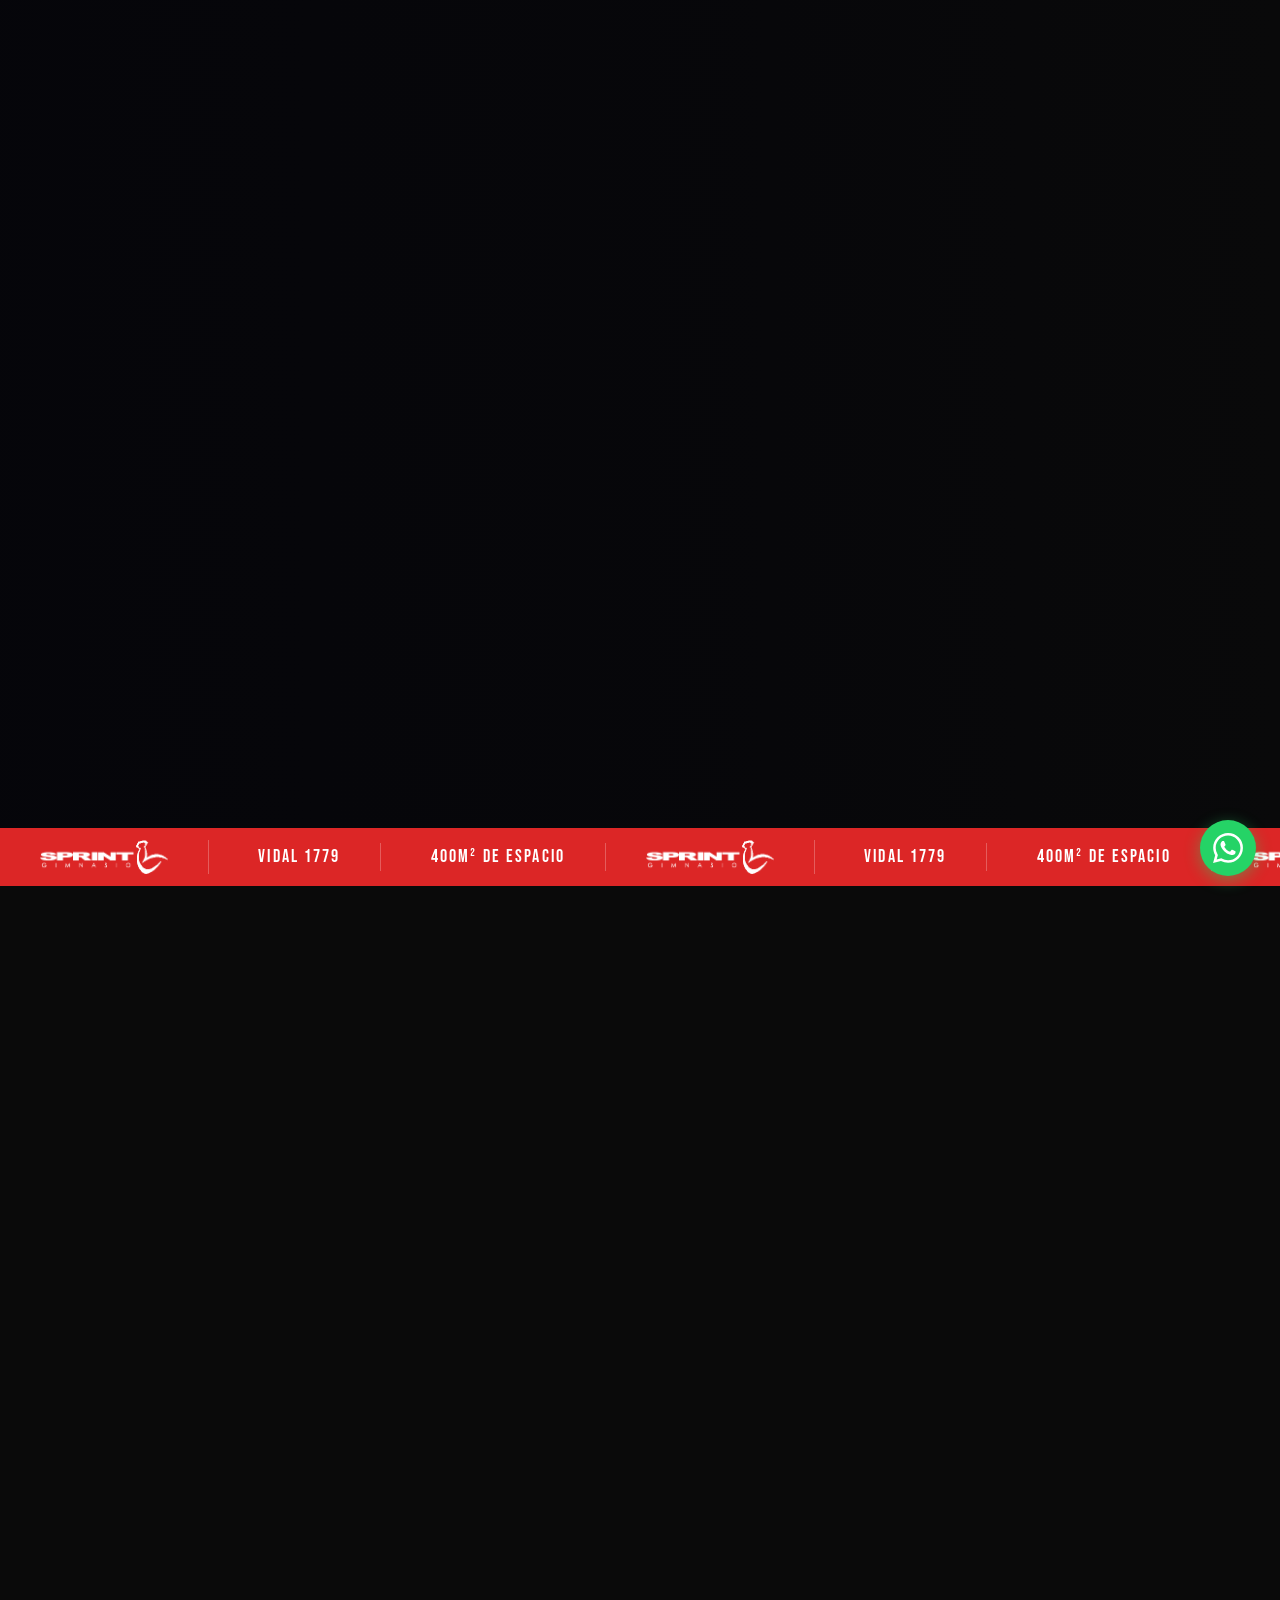
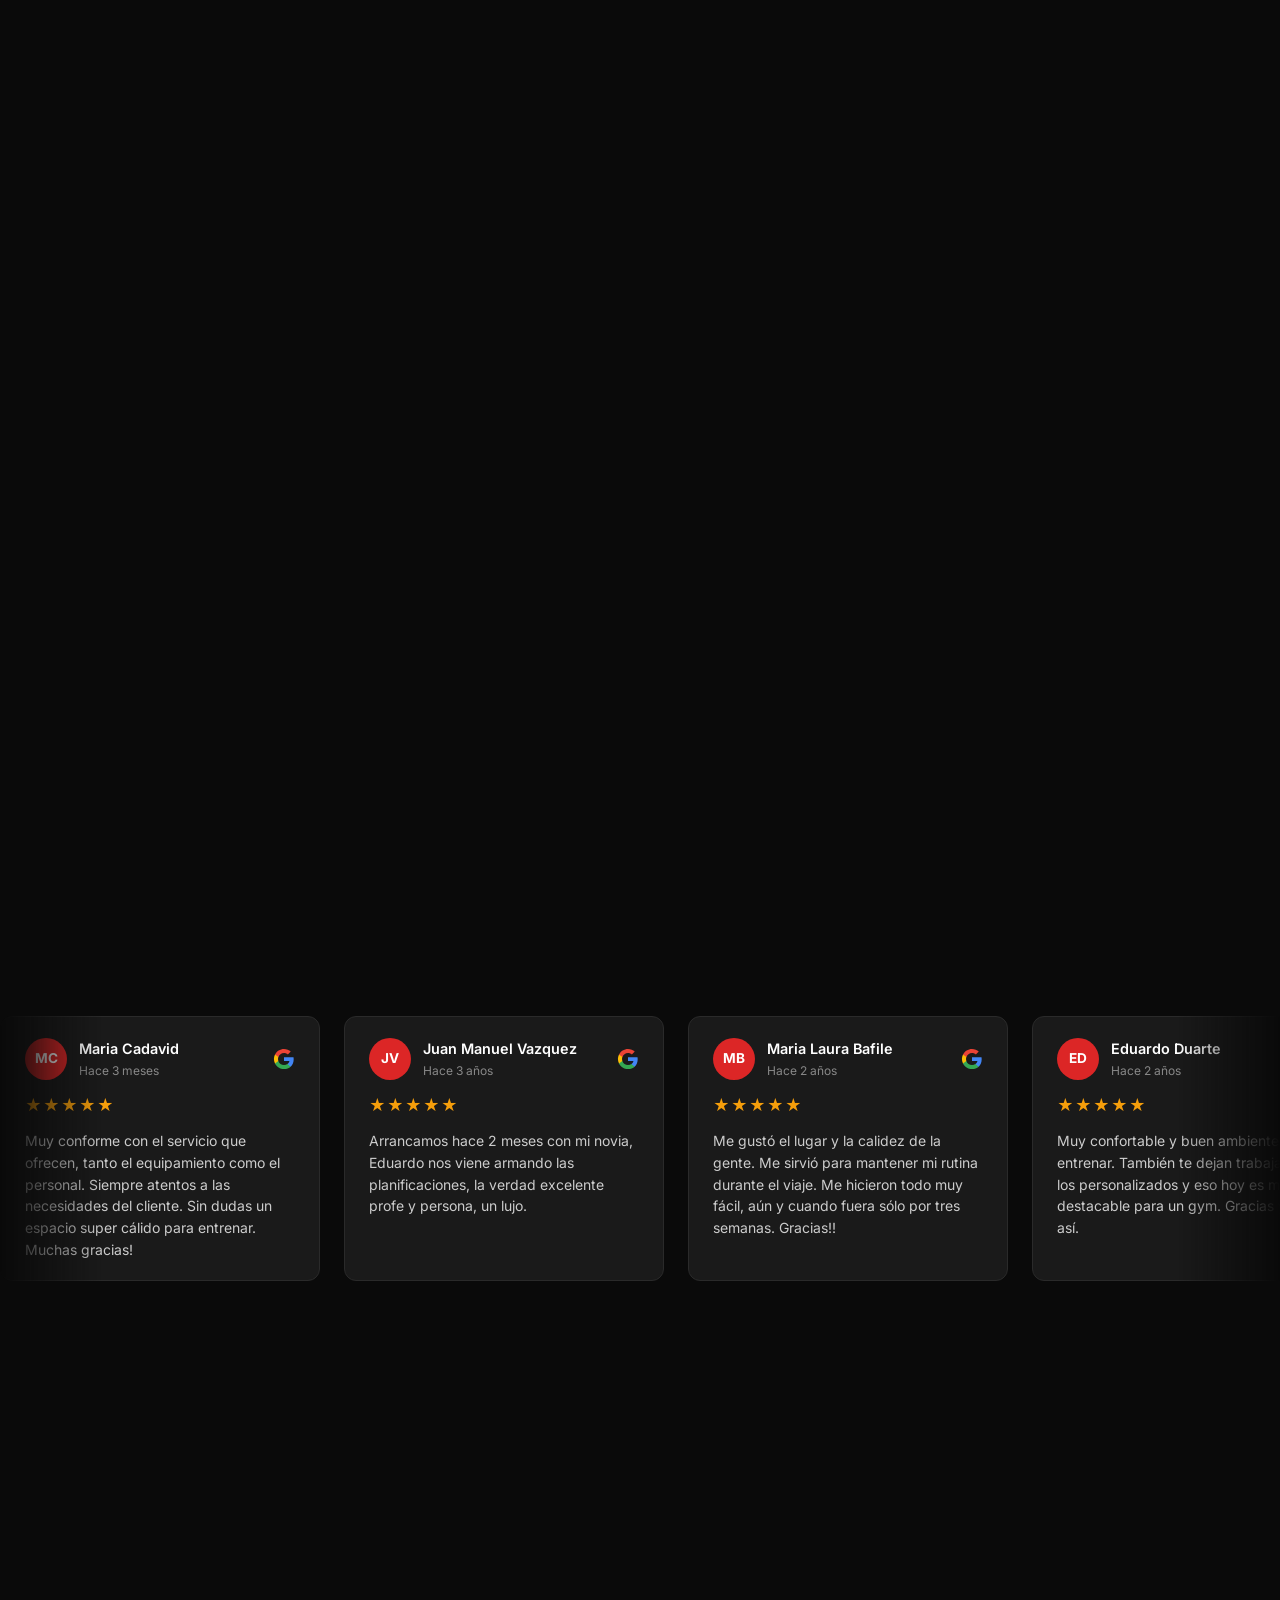
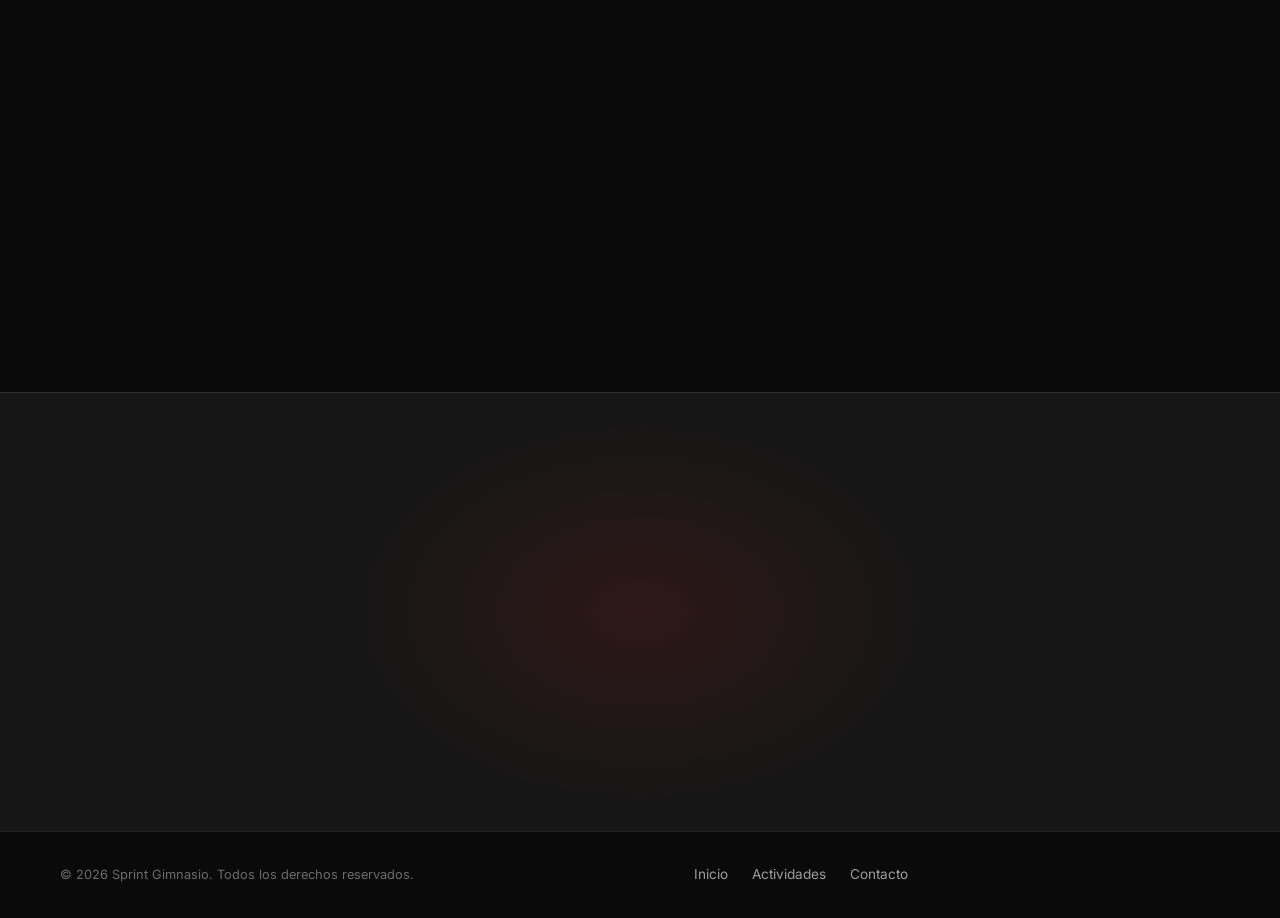
==== commit aa148220: "feat: usar herovid3.mp4 como video del hero Co-Authored-By: Claude Sonnet 4.6 <noreply@anthropic.com" ====
--- a/index.html
+++ b/index.html
@@ -95,7 +95,9 @@
 
     <section class="hero" id="inicio">
       <div class="hero__img-wrap">
-        <img src="assets/herosprint.jpg" alt="Sprint Gimnasio" class="hero__img" />
+        <video class="hero__img" autoplay muted loop playsinline>
+          <source src="assets/herovid3.mp4" type="video/mp4" />
+        </video>
       </div>
 
       <div class="container hero__inner">
@@ -504,7 +506,7 @@
               <i data-lucide="map-pin"></i>
               <div>
                 <strong>Dirección</strong>
-                <span>Av. Cabildo 2345, Belgrano, CABA</span>
+                <span>Vidal 1779 C.A.B.A Belgrano R.</span>
               </div>
             </div>
             <div class="info-item">
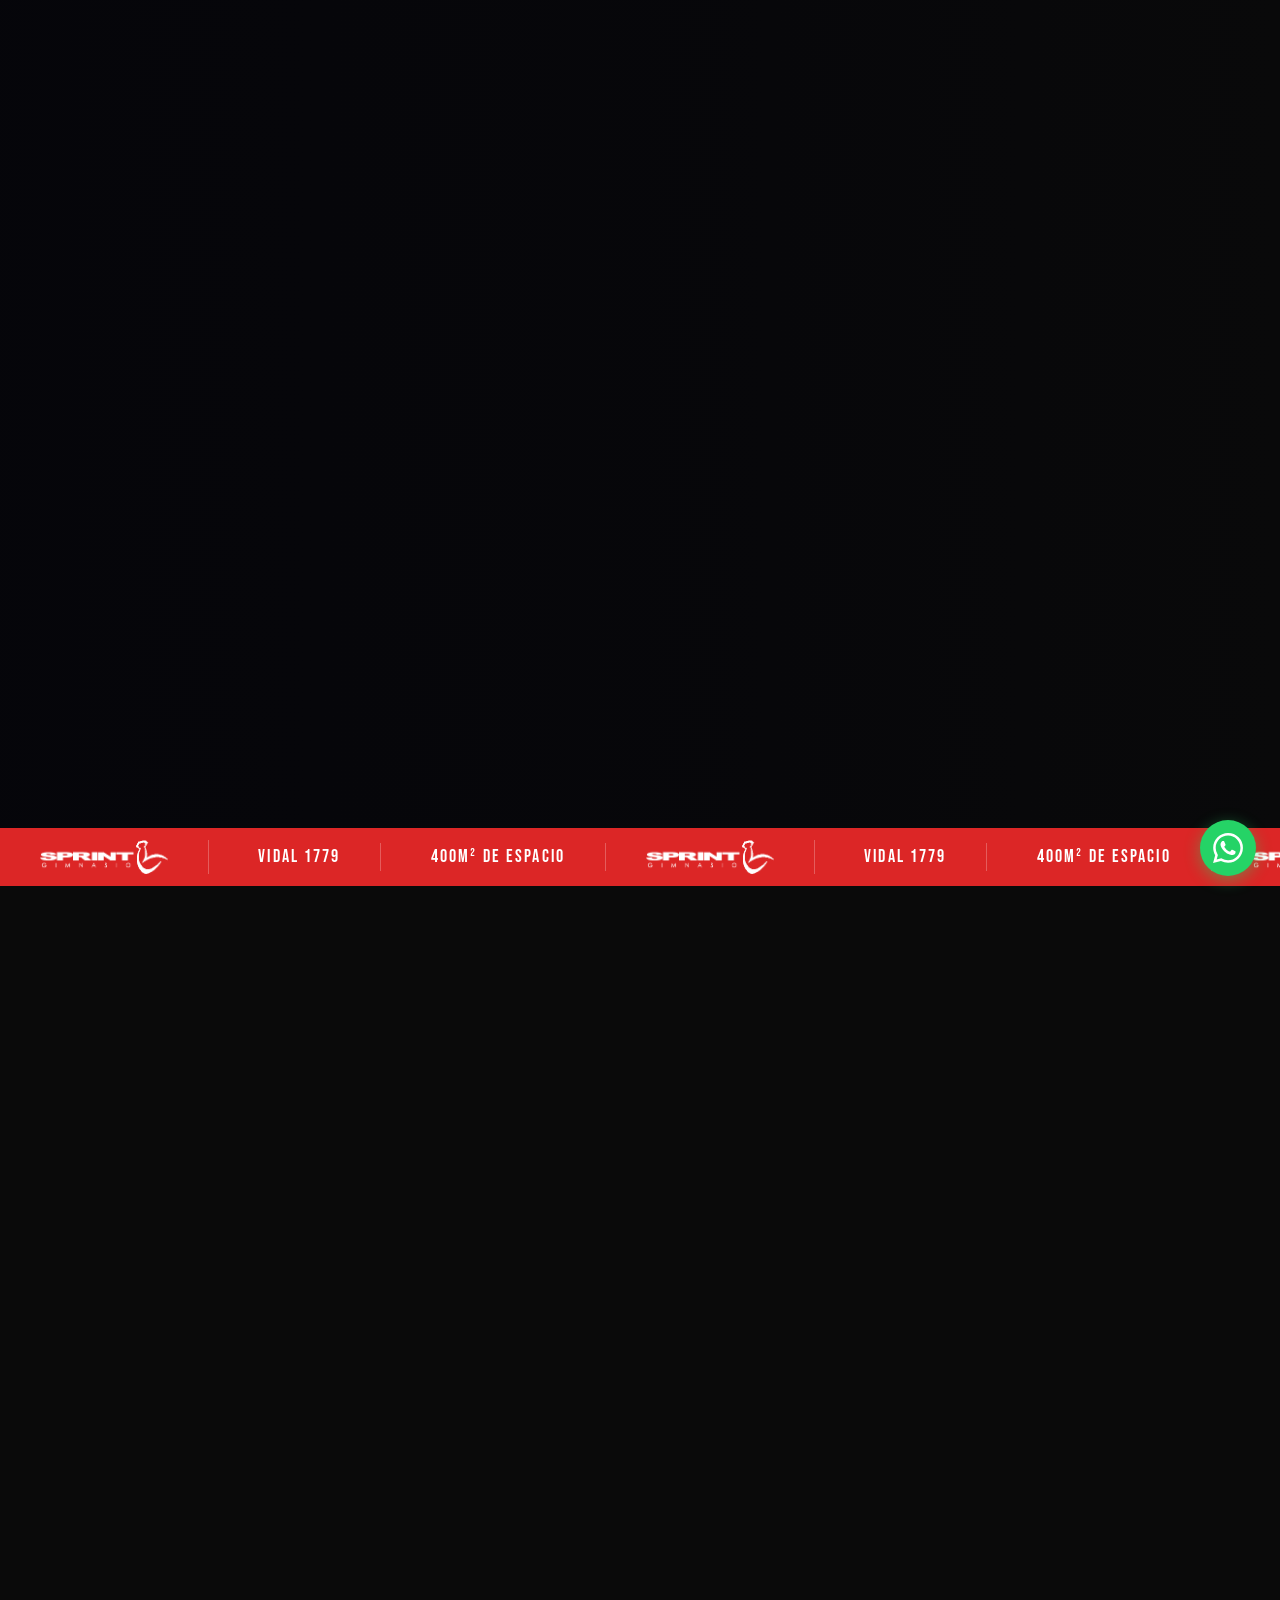
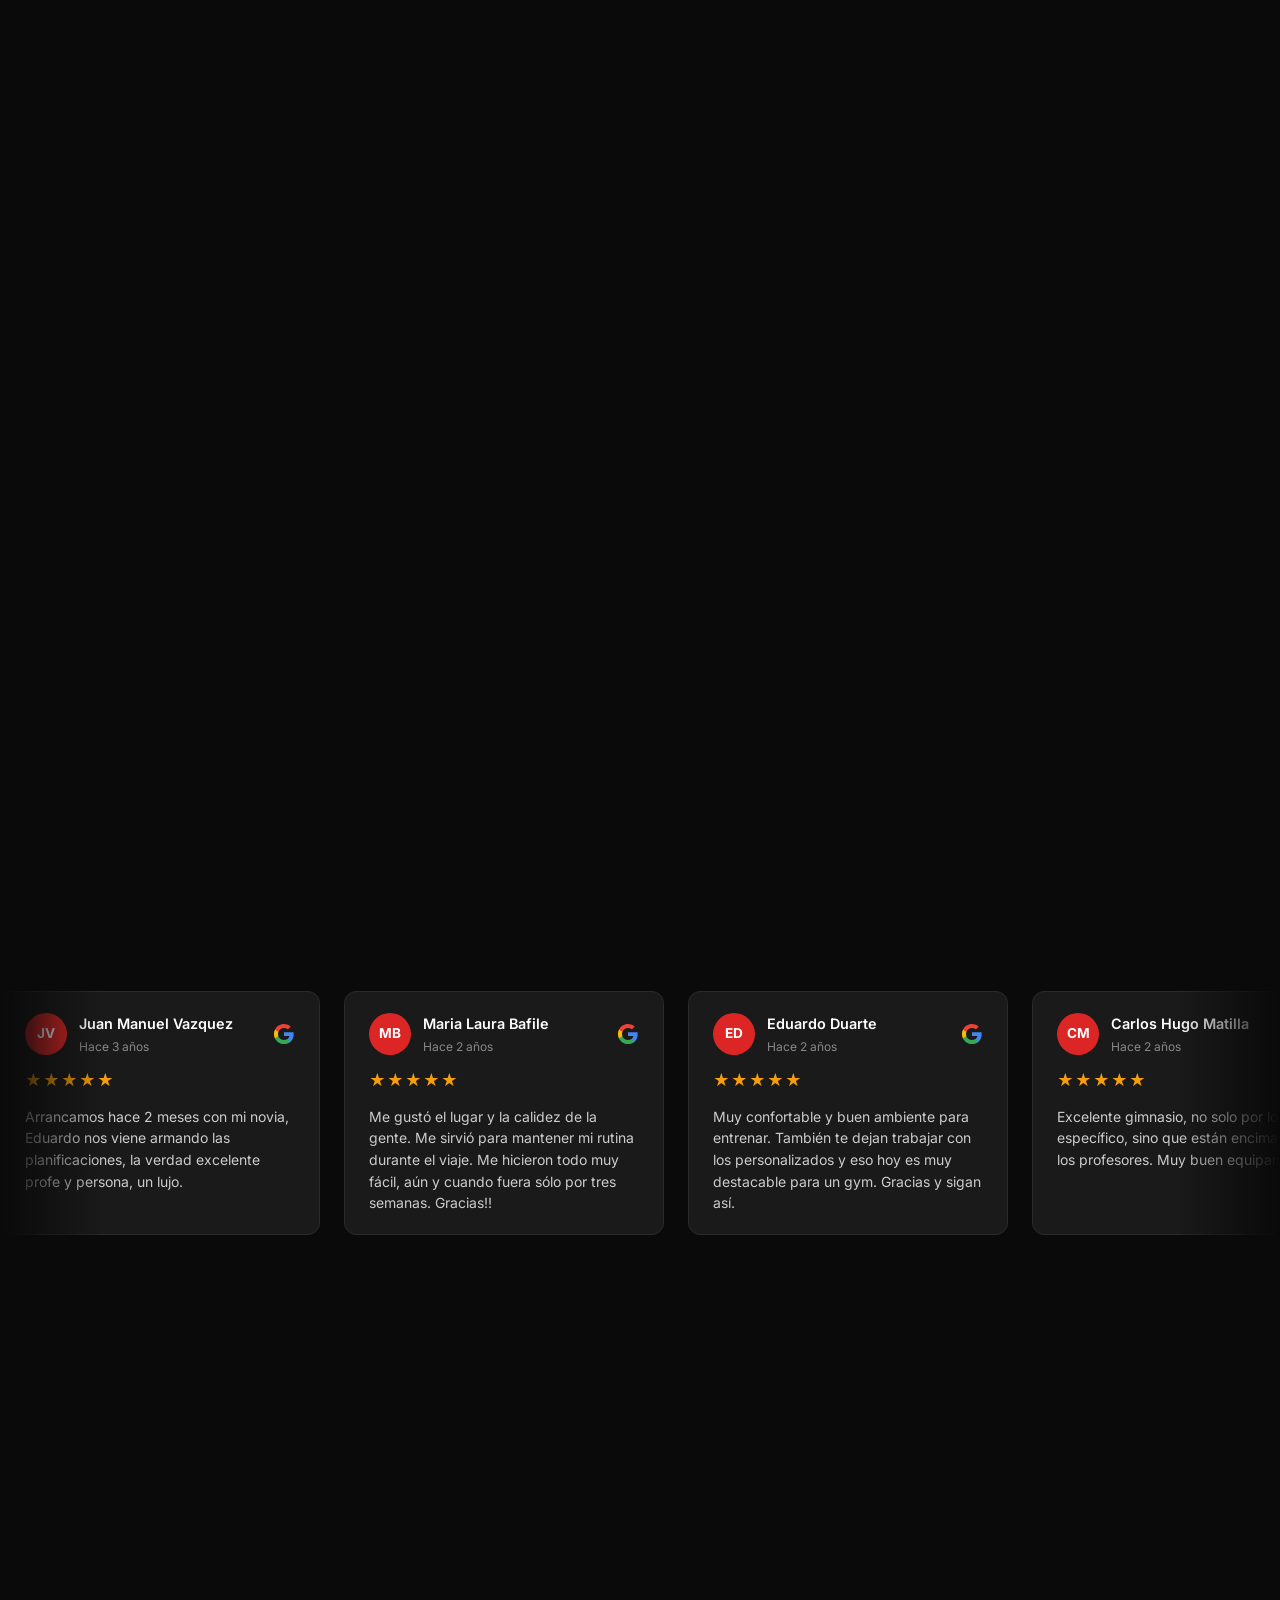
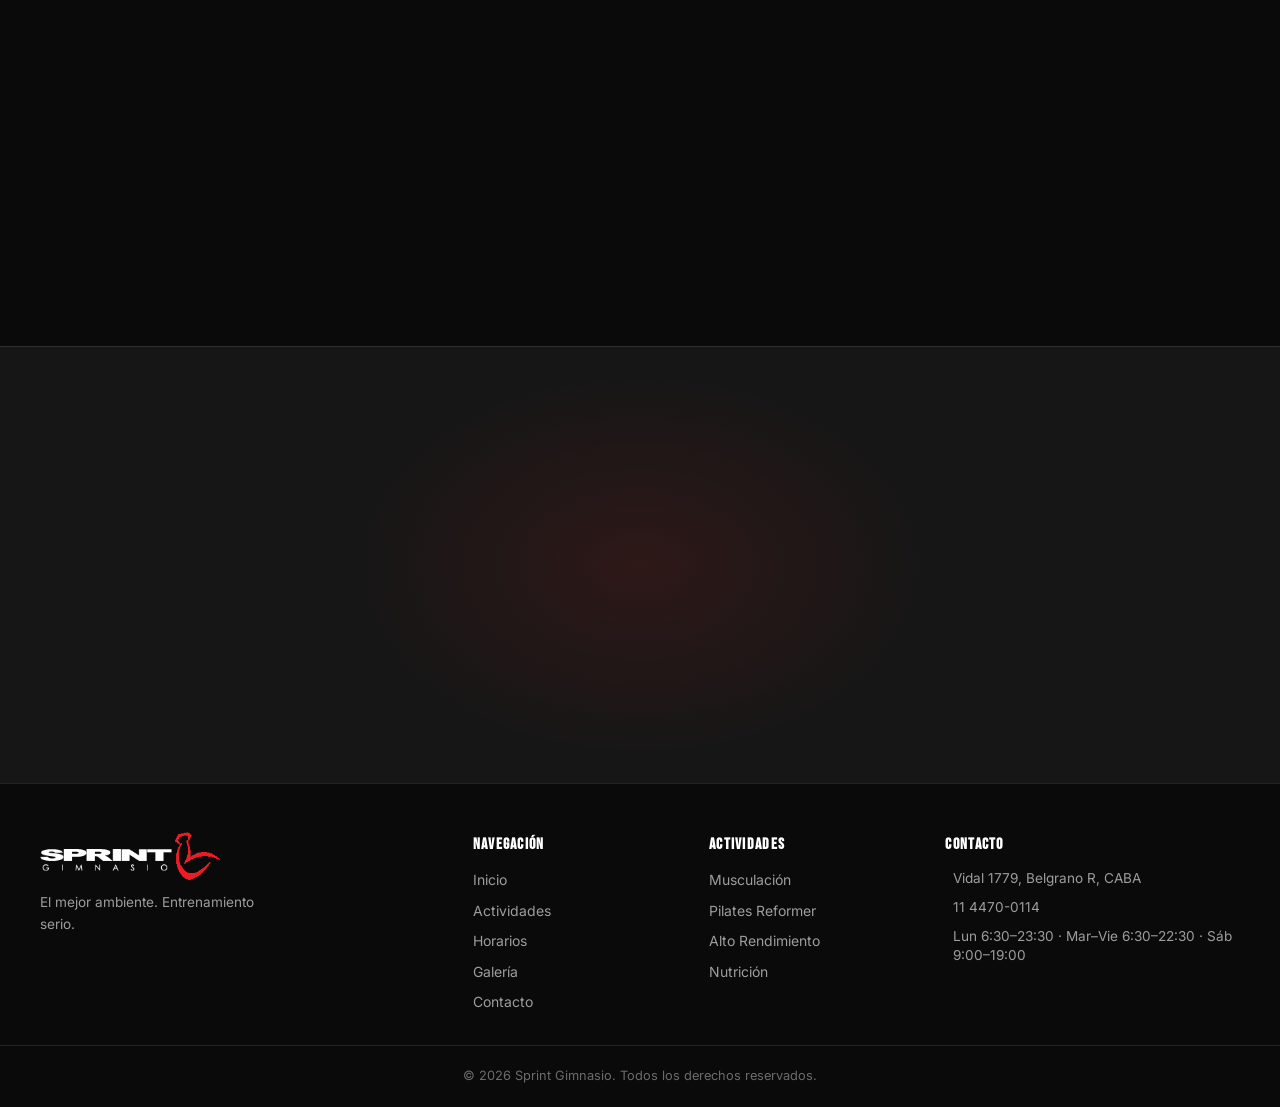
==== commit fe19d71e: "feat: actualizar páginas y agregar nuevos assets multimedia Co-Authored-By: Claude Sonnet 4.6 <norep" ====
--- a/index.html
+++ b/index.html
@@ -44,9 +44,6 @@
             <a href="alto-rendimiento.html" class="nav-dropdown__item" role="menuitem">
               <i data-lucide="trophy"></i> Alto Rendimiento
             </a>
-            <a href="aerobico.html" class="nav-dropdown__item" role="menuitem">
-              <i data-lucide="activity"></i> Aeróbico
-            </a>
             <a href="nutricion.html" class="nav-dropdown__item" role="menuitem">
               <i data-lucide="apple"></i> Nutrición
             </a>
@@ -80,7 +77,6 @@
           <a href="musculacion.html" class="mobile-services__item">Musculación</a>
           <a href="pilates-reformer.html" class="mobile-services__item">Pilates Reformer</a>
           <a href="alto-rendimiento.html" class="mobile-services__item">Alto Rendimiento</a>
-          <a href="aerobico.html" class="mobile-services__item">Aeróbico</a>
           <a href="nutricion.html" class="mobile-services__item">Nutrición</a>
         </div>
       </div>
@@ -96,7 +92,7 @@
     <section class="hero" id="inicio">
       <div class="hero__img-wrap">
         <video class="hero__img" autoplay muted loop playsinline>
-          <source src="assets/herovid3.mp4" type="video/mp4" />
+          <source src="assets/herovid1.mp4" type="video/mp4" />
         </video>
       </div>
 
@@ -105,7 +101,7 @@
         <div class="hero__left">
           <div class="hero__badge hero-reveal" style="--delay:0.75s">ABIERTO DE LUNES A SABADO</div>
           <h1 class="hero__title hero-reveal" style="--delay:1s">
-            EL MEJOR AMBIENTE.<br />ENTRENAMIENTO SERIO.
+           NUESTRA FILISOFIA.<br />PASION POR EL MOVIMIENTO.
           </h1>
           <p class="hero__subtitle hero-reveal" style="--delay:0.65s">
             Un equipo profesional que te entrena según tus objetivos con espacio amplio y equipado, y una comunidad que te va a hacer sentir como en casa. Vení a conocernos.
@@ -217,7 +213,7 @@
               <i data-lucide="user-check"></i>
             </div>
             <h3 class="service-card__title">Pilates Reformer</h3>
-            <p class="service-card__desc">Clases personalizadas en máquinas profesionales. Ideal para rehabilitación y tono muscular.</p>
+            <p class="service-card__desc">El entrenamiento de bajo impacto que mejora tu rendimiento.</p>
             <div class="service-card__actions">
               <a href="pilates-reformer.html" class="service-card__cta">
                 Ver más <i data-lucide="arrow-right"></i>
@@ -247,23 +243,6 @@
 
           <div class="service-card animate-on-scroll">
             <span class="service-card__num">04</span>
-            <div class="service-card__icon-wrap">
-              <i data-lucide="activity"></i>
-            </div>
-            <h3 class="service-card__title">Aeróbico</h3>
-            <p class="service-card__desc">Clases grupales de alta energía para todos los niveles. Cardio, ritmo y comunidad.</p>
-            <div class="service-card__actions">
-              <a href="aerobico.html" class="service-card__cta">
-                Ver más <i data-lucide="arrow-right"></i>
-              </a>
-              <a href="https://wa.me/5491144700114?text=Hola%2C%20quiero%20info%20sobre%20Aer%C3%B3bico" class="service-card__cta service-card__cta--wa" target="_blank" rel="noopener">
-                Consultá ahora <i data-lucide="arrow-right"></i>
-              </a>
-            </div>
-          </div>
-
-          <div class="service-card animate-on-scroll">
-            <span class="service-card__num">05</span>
             <div class="service-card__icon-wrap">
               <i data-lucide="apple"></i>
             </div>
@@ -379,18 +358,61 @@
 
           <div class="google-review-card">
             <div class="google-review-card__header">
-              <img class="google-review-card__avatar" src="https://lh3.googleusercontent.com/a/ACg8ocIp7rGCxA2XaFK6mrqBVXqmqyNGdOTdnnz6HgMK9tGq9A=s40-c" alt="Maria Cadavid" onerror="this.style.display='none';this.nextElementSibling.style.display='flex'">
-              <div class="google-review-card__avatar-fallback" style="display:none">MC</div>
+              <img class="google-review-card__avatar" src="https://lh3.googleusercontent.com/a/ACg8ocLw2vqJtMnVGfWLKPvhFV-FYuCJZ4TBkRnqIi5sZX9l=s40-c" alt="Juan Manuel Vazquez" onerror="this.style.display='none';this.nextElementSibling.style.display='flex'">
+              <div class="google-review-card__avatar-fallback" style="display:none">JV</div>
               <div class="google-review-card__info">
-                <span class="google-review-card__name">Maria Cadavid</span>
-                <span class="google-review-card__date">Hace 3 meses</span>
+                <span class="google-review-card__name">Juan Manuel Vazquez</span>
+                <span class="google-review-card__date">Hace 3 años</span>
               </div>
               <svg class="google-review-card__logo" viewBox="0 0 24 24" xmlns="http://www.w3.org/2000/svg"><path d="M22.56 12.25c0-.78-.07-1.53-.2-2.25H12v4.26h5.92c-.26 1.37-1.04 2.53-2.21 3.31v2.77h3.57c2.08-1.92 3.28-4.74 3.28-8.09z" fill="#4285F4"/><path d="M12 23c2.97 0 5.46-.98 7.28-2.66l-3.57-2.77c-.98.66-2.23 1.06-3.71 1.06-2.86 0-5.29-1.93-6.16-4.53H2.18v2.84C3.99 20.53 7.7 23 12 23z" fill="#34A853"/><path d="M5.84 14.09c-.22-.66-.35-1.36-.35-2.09s.13-1.43.35-2.09V7.07H2.18C1.43 8.55 1 10.22 1 12s.43 3.45 1.18 4.93l3.66-2.84z" fill="#FBBC05"/><path d="M12 5.38c1.62 0 3.06.56 4.21 1.64l3.15-3.15C17.45 2.09 14.97 1 12 1 7.7 1 3.99 3.47 2.18 7.07l3.66 2.84c.87-2.6 3.3-4.53 6.16-4.53z" fill="#EA4335"/></svg>
             </div>
             <div class="google-review-card__stars">★★★★★</div>
-            <p class="google-review-card__text">Muy conforme con el servicio que ofrecen, tanto el equipamiento como el personal. Siempre atentos a las necesidades del cliente. Sin dudas un espacio super cálido para entrenar. Muchas gracias!</p>
-          </div>
-
+            <p class="google-review-card__text">Arrancamos hace 2 meses con mi novia, Eduardo nos viene armando las planificaciones, la verdad excelente profe y persona, un lujo.</p>
+          </div>
+
+          <div class="google-review-card">
+            <div class="google-review-card__header">
+              <img class="google-review-card__avatar" src="https://lh3.googleusercontent.com/a/ACg8ocKPQ1j5yRjmLNl8rK2jKvMNIBJ_JeNJZ0VnA3Ke=s40-c" alt="Maria Laura Bafile" onerror="this.style.display='none';this.nextElementSibling.style.display='flex'">
+              <div class="google-review-card__avatar-fallback" style="display:none">MB</div>
+              <div class="google-review-card__info">
+                <span class="google-review-card__name">Maria Laura Bafile</span>
+                <span class="google-review-card__date">Hace 2 años</span>
+              </div>
+              <svg class="google-review-card__logo" viewBox="0 0 24 24" xmlns="http://www.w3.org/2000/svg"><path d="M22.56 12.25c0-.78-.07-1.53-.2-2.25H12v4.26h5.92c-.26 1.37-1.04 2.53-2.21 3.31v2.77h3.57c2.08-1.92 3.28-4.74 3.28-8.09z" fill="#4285F4"/><path d="M12 23c2.97 0 5.46-.98 7.28-2.66l-3.57-2.77c-.98.66-2.23 1.06-3.71 1.06-2.86 0-5.29-1.93-6.16-4.53H2.18v2.84C3.99 20.53 7.7 23 12 23z" fill="#34A853"/><path d="M5.84 14.09c-.22-.66-.35-1.36-.35-2.09s.13-1.43.35-2.09V7.07H2.18C1.43 8.55 1 10.22 1 12s.43 3.45 1.18 4.93l3.66-2.84z" fill="#FBBC05"/><path d="M12 5.38c1.62 0 3.06.56 4.21 1.64l3.15-3.15C17.45 2.09 14.97 1 12 1 7.7 1 3.99 3.47 2.18 7.07l3.66 2.84c.87-2.6 3.3-4.53 6.16-4.53z" fill="#EA4335"/></svg>
+            </div>
+            <div class="google-review-card__stars">★★★★★</div>
+            <p class="google-review-card__text">Me gustó el lugar y la calidez de la gente. Me sirvió para mantener mi rutina durante el viaje. Me hicieron todo muy fácil, aún y cuando fuera sólo por tres semanas. Gracias!!</p>
+          </div>
+
+          <div class="google-review-card">
+            <div class="google-review-card__header">
+              <img class="google-review-card__avatar" src="https://lh3.googleusercontent.com/a/ACg8ocIwjZ9bGdXkFmLRbJkRe9Pb5JvVx6e8GxkYk1uQ=s40-c" alt="Eduardo Duarte" onerror="this.style.display='none';this.nextElementSibling.style.display='flex'">
+              <div class="google-review-card__avatar-fallback" style="display:none">ED</div>
+              <div class="google-review-card__info">
+                <span class="google-review-card__name">Eduardo Duarte</span>
+                <span class="google-review-card__date">Hace 2 años</span>
+              </div>
+              <svg class="google-review-card__logo" viewBox="0 0 24 24" xmlns="http://www.w3.org/2000/svg"><path d="M22.56 12.25c0-.78-.07-1.53-.2-2.25H12v4.26h5.92c-.26 1.37-1.04 2.53-2.21 3.31v2.77h3.57c2.08-1.92 3.28-4.74 3.28-8.09z" fill="#4285F4"/><path d="M12 23c2.97 0 5.46-.98 7.28-2.66l-3.57-2.77c-.98.66-2.23 1.06-3.71 1.06-2.86 0-5.29-1.93-6.16-4.53H2.18v2.84C3.99 20.53 7.7 23 12 23z" fill="#34A853"/><path d="M5.84 14.09c-.22-.66-.35-1.36-.35-2.09s.13-1.43.35-2.09V7.07H2.18C1.43 8.55 1 10.22 1 12s.43 3.45 1.18 4.93l3.66-2.84z" fill="#FBBC05"/><path d="M12 5.38c1.62 0 3.06.56 4.21 1.64l3.15-3.15C17.45 2.09 14.97 1 12 1 7.7 1 3.99 3.47 2.18 7.07l3.66 2.84c.87-2.6 3.3-4.53 6.16-4.53z" fill="#EA4335"/></svg>
+            </div>
+            <div class="google-review-card__stars">★★★★★</div>
+            <p class="google-review-card__text">Muy confortable y buen ambiente para entrenar. También te dejan trabajar con los personalizados y eso hoy es muy destacable para un gym. Gracias y sigan así.</p>
+          </div>
+
+          <div class="google-review-card">
+            <div class="google-review-card__header">
+              <img class="google-review-card__avatar" src="https://lh3.googleusercontent.com/a/ACg8ocLzBXPOovCZhqNNM2NRXCeLMijPUazmMILs7lXA=s40-c" alt="Carlos Hugo Matilla" onerror="this.style.display='none';this.nextElementSibling.style.display='flex'">
+              <div class="google-review-card__avatar-fallback" style="display:none">CM</div>
+              <div class="google-review-card__info">
+                <span class="google-review-card__name">Carlos Hugo Matilla</span>
+                <span class="google-review-card__date">Hace 2 años</span>
+              </div>
+              <svg class="google-review-card__logo" viewBox="0 0 24 24" xmlns="http://www.w3.org/2000/svg"><path d="M22.56 12.25c0-.78-.07-1.53-.2-2.25H12v4.26h5.92c-.26 1.37-1.04 2.53-2.21 3.31v2.77h3.57c2.08-1.92 3.28-4.74 3.28-8.09z" fill="#4285F4"/><path d="M12 23c2.97 0 5.46-.98 7.28-2.66l-3.57-2.77c-.98.66-2.23 1.06-3.71 1.06-2.86 0-5.29-1.93-6.16-4.53H2.18v2.84C3.99 20.53 7.7 23 12 23z" fill="#34A853"/><path d="M5.84 14.09c-.22-.66-.35-1.36-.35-2.09s.13-1.43.35-2.09V7.07H2.18C1.43 8.55 1 10.22 1 12s.43 3.45 1.18 4.93l3.66-2.84z" fill="#FBBC05"/><path d="M12 5.38c1.62 0 3.06.56 4.21 1.64l3.15-3.15C17.45 2.09 14.97 1 12 1 7.7 1 3.99 3.47 2.18 7.07l3.66 2.84c.87-2.6 3.3-4.53 6.16-4.53z" fill="#EA4335"/></svg>
+            </div>
+            <div class="google-review-card__stars">★★★★★</div>
+            <p class="google-review-card__text">Excelente gimnasio, no solo por lo específico, sino que están encima de uno los profesores. Muy buen equipamiento.</p>
+          </div>
+
+          <!-- Duplicados para loop infinito -->
           <div class="google-review-card">
             <div class="google-review-card__header">
               <img class="google-review-card__avatar" src="https://lh3.googleusercontent.com/a/ACg8ocLw2vqJtMnVGfWLKPvhFV-FYuCJZ4TBkRnqIi5sZX9l=s40-c" alt="Juan Manuel Vazquez" onerror="this.style.display='none';this.nextElementSibling.style.display='flex'">
@@ -419,77 +441,6 @@
             <p class="google-review-card__text">Me gustó el lugar y la calidez de la gente. Me sirvió para mantener mi rutina durante el viaje. Me hicieron todo muy fácil, aún y cuando fuera sólo por tres semanas. Gracias!!</p>
           </div>
 
-          <div class="google-review-card">
-            <div class="google-review-card__header">
-              <img class="google-review-card__avatar" src="https://lh3.googleusercontent.com/a/ACg8ocIwjZ9bGdXkFmLRbJkRe9Pb5JvVx6e8GxkYk1uQ=s40-c" alt="Eduardo Duarte" onerror="this.style.display='none';this.nextElementSibling.style.display='flex'">
-              <div class="google-review-card__avatar-fallback" style="display:none">ED</div>
-              <div class="google-review-card__info">
-                <span class="google-review-card__name">Eduardo Duarte</span>
-                <span class="google-review-card__date">Hace 2 años</span>
-              </div>
-              <svg class="google-review-card__logo" viewBox="0 0 24 24" xmlns="http://www.w3.org/2000/svg"><path d="M22.56 12.25c0-.78-.07-1.53-.2-2.25H12v4.26h5.92c-.26 1.37-1.04 2.53-2.21 3.31v2.77h3.57c2.08-1.92 3.28-4.74 3.28-8.09z" fill="#4285F4"/><path d="M12 23c2.97 0 5.46-.98 7.28-2.66l-3.57-2.77c-.98.66-2.23 1.06-3.71 1.06-2.86 0-5.29-1.93-6.16-4.53H2.18v2.84C3.99 20.53 7.7 23 12 23z" fill="#34A853"/><path d="M5.84 14.09c-.22-.66-.35-1.36-.35-2.09s.13-1.43.35-2.09V7.07H2.18C1.43 8.55 1 10.22 1 12s.43 3.45 1.18 4.93l3.66-2.84z" fill="#FBBC05"/><path d="M12 5.38c1.62 0 3.06.56 4.21 1.64l3.15-3.15C17.45 2.09 14.97 1 12 1 7.7 1 3.99 3.47 2.18 7.07l3.66 2.84c.87-2.6 3.3-4.53 6.16-4.53z" fill="#EA4335"/></svg>
-            </div>
-            <div class="google-review-card__stars">★★★★★</div>
-            <p class="google-review-card__text">Muy confortable y buen ambiente para entrenar. También te dejan trabajar con los personalizados y eso hoy es muy destacable para un gym. Gracias y sigan así.</p>
-          </div>
-
-          <div class="google-review-card">
-            <div class="google-review-card__header">
-              <img class="google-review-card__avatar" src="https://lh3.googleusercontent.com/a/ACg8ocLzBXPOovCZhqNNM2NRXCeLMijPUazmMILs7lXA=s40-c" alt="Carlos Hugo Matilla" onerror="this.style.display='none';this.nextElementSibling.style.display='flex'">
-              <div class="google-review-card__avatar-fallback" style="display:none">CM</div>
-              <div class="google-review-card__info">
-                <span class="google-review-card__name">Carlos Hugo Matilla</span>
-                <span class="google-review-card__date">Hace 2 años</span>
-              </div>
-              <svg class="google-review-card__logo" viewBox="0 0 24 24" xmlns="http://www.w3.org/2000/svg"><path d="M22.56 12.25c0-.78-.07-1.53-.2-2.25H12v4.26h5.92c-.26 1.37-1.04 2.53-2.21 3.31v2.77h3.57c2.08-1.92 3.28-4.74 3.28-8.09z" fill="#4285F4"/><path d="M12 23c2.97 0 5.46-.98 7.28-2.66l-3.57-2.77c-.98.66-2.23 1.06-3.71 1.06-2.86 0-5.29-1.93-6.16-4.53H2.18v2.84C3.99 20.53 7.7 23 12 23z" fill="#34A853"/><path d="M5.84 14.09c-.22-.66-.35-1.36-.35-2.09s.13-1.43.35-2.09V7.07H2.18C1.43 8.55 1 10.22 1 12s.43 3.45 1.18 4.93l3.66-2.84z" fill="#FBBC05"/><path d="M12 5.38c1.62 0 3.06.56 4.21 1.64l3.15-3.15C17.45 2.09 14.97 1 12 1 7.7 1 3.99 3.47 2.18 7.07l3.66 2.84c.87-2.6 3.3-4.53 6.16-4.53z" fill="#EA4335"/></svg>
-            </div>
-            <div class="google-review-card__stars">★★★★★</div>
-            <p class="google-review-card__text">Excelente gimnasio, no solo por lo específico, sino que están encima de uno los profesores. Muy buen equipamiento.</p>
-          </div>
-
-          <!-- Duplicados para loop infinito -->
-          <div class="google-review-card">
-            <div class="google-review-card__header">
-              <img class="google-review-card__avatar" src="https://lh3.googleusercontent.com/a/ACg8ocIp7rGCxA2XaFK6mrqBVXqmqyNGdOTdnnz6HgMK9tGq9A=s40-c" alt="Maria Cadavid" onerror="this.style.display='none';this.nextElementSibling.style.display='flex'">
-              <div class="google-review-card__avatar-fallback" style="display:none">MC</div>
-              <div class="google-review-card__info">
-                <span class="google-review-card__name">Maria Cadavid</span>
-                <span class="google-review-card__date">Hace 3 meses</span>
-              </div>
-              <svg class="google-review-card__logo" viewBox="0 0 24 24" xmlns="http://www.w3.org/2000/svg"><path d="M22.56 12.25c0-.78-.07-1.53-.2-2.25H12v4.26h5.92c-.26 1.37-1.04 2.53-2.21 3.31v2.77h3.57c2.08-1.92 3.28-4.74 3.28-8.09z" fill="#4285F4"/><path d="M12 23c2.97 0 5.46-.98 7.28-2.66l-3.57-2.77c-.98.66-2.23 1.06-3.71 1.06-2.86 0-5.29-1.93-6.16-4.53H2.18v2.84C3.99 20.53 7.7 23 12 23z" fill="#34A853"/><path d="M5.84 14.09c-.22-.66-.35-1.36-.35-2.09s.13-1.43.35-2.09V7.07H2.18C1.43 8.55 1 10.22 1 12s.43 3.45 1.18 4.93l3.66-2.84z" fill="#FBBC05"/><path d="M12 5.38c1.62 0 3.06.56 4.21 1.64l3.15-3.15C17.45 2.09 14.97 1 12 1 7.7 1 3.99 3.47 2.18 7.07l3.66 2.84c.87-2.6 3.3-4.53 6.16-4.53z" fill="#EA4335"/></svg>
-            </div>
-            <div class="google-review-card__stars">★★★★★</div>
-            <p class="google-review-card__text">Muy conforme con el servicio que ofrecen, tanto el equipamiento como el personal. Siempre atentos a las necesidades del cliente. Sin dudas un espacio super cálido para entrenar. Muchas gracias!</p>
-          </div>
-
-          <div class="google-review-card">
-            <div class="google-review-card__header">
-              <img class="google-review-card__avatar" src="https://lh3.googleusercontent.com/a/ACg8ocLw2vqJtMnVGfWLKPvhFV-FYuCJZ4TBkRnqIi5sZX9l=s40-c" alt="Juan Manuel Vazquez" onerror="this.style.display='none';this.nextElementSibling.style.display='flex'">
-              <div class="google-review-card__avatar-fallback" style="display:none">JV</div>
-              <div class="google-review-card__info">
-                <span class="google-review-card__name">Juan Manuel Vazquez</span>
-                <span class="google-review-card__date">Hace 3 años</span>
-              </div>
-              <svg class="google-review-card__logo" viewBox="0 0 24 24" xmlns="http://www.w3.org/2000/svg"><path d="M22.56 12.25c0-.78-.07-1.53-.2-2.25H12v4.26h5.92c-.26 1.37-1.04 2.53-2.21 3.31v2.77h3.57c2.08-1.92 3.28-4.74 3.28-8.09z" fill="#4285F4"/><path d="M12 23c2.97 0 5.46-.98 7.28-2.66l-3.57-2.77c-.98.66-2.23 1.06-3.71 1.06-2.86 0-5.29-1.93-6.16-4.53H2.18v2.84C3.99 20.53 7.7 23 12 23z" fill="#34A853"/><path d="M5.84 14.09c-.22-.66-.35-1.36-.35-2.09s.13-1.43.35-2.09V7.07H2.18C1.43 8.55 1 10.22 1 12s.43 3.45 1.18 4.93l3.66-2.84z" fill="#FBBC05"/><path d="M12 5.38c1.62 0 3.06.56 4.21 1.64l3.15-3.15C17.45 2.09 14.97 1 12 1 7.7 1 3.99 3.47 2.18 7.07l3.66 2.84c.87-2.6 3.3-4.53 6.16-4.53z" fill="#EA4335"/></svg>
-            </div>
-            <div class="google-review-card__stars">★★★★★</div>
-            <p class="google-review-card__text">Arrancamos hace 2 meses con mi novia, Eduardo nos viene armando las planificaciones, la verdad excelente profe y persona, un lujo.</p>
-          </div>
-
-          <div class="google-review-card">
-            <div class="google-review-card__header">
-              <img class="google-review-card__avatar" src="https://lh3.googleusercontent.com/a/ACg8ocKPQ1j5yRjmLNl8rK2jKvMNIBJ_JeNJZ0VnA3Ke=s40-c" alt="Maria Laura Bafile" onerror="this.style.display='none';this.nextElementSibling.style.display='flex'">
-              <div class="google-review-card__avatar-fallback" style="display:none">MB</div>
-              <div class="google-review-card__info">
-                <span class="google-review-card__name">Maria Laura Bafile</span>
-                <span class="google-review-card__date">Hace 2 años</span>
-              </div>
-              <svg class="google-review-card__logo" viewBox="0 0 24 24" xmlns="http://www.w3.org/2000/svg"><path d="M22.56 12.25c0-.78-.07-1.53-.2-2.25H12v4.26h5.92c-.26 1.37-1.04 2.53-2.21 3.31v2.77h3.57c2.08-1.92 3.28-4.74 3.28-8.09z" fill="#4285F4"/><path d="M12 23c2.97 0 5.46-.98 7.28-2.66l-3.57-2.77c-.98.66-2.23 1.06-3.71 1.06-2.86 0-5.29-1.93-6.16-4.53H2.18v2.84C3.99 20.53 7.7 23 12 23z" fill="#34A853"/><path d="M5.84 14.09c-.22-.66-.35-1.36-.35-2.09s.13-1.43.35-2.09V7.07H2.18C1.43 8.55 1 10.22 1 12s.43 3.45 1.18 4.93l3.66-2.84z" fill="#FBBC05"/><path d="M12 5.38c1.62 0 3.06.56 4.21 1.64l3.15-3.15C17.45 2.09 14.97 1 12 1 7.7 1 3.99 3.47 2.18 7.07l3.66 2.84c.87-2.6 3.3-4.53 6.16-4.53z" fill="#EA4335"/></svg>
-            </div>
-            <div class="google-review-card__stars">★★★★★</div>
-            <p class="google-review-card__text">Me gustó el lugar y la calidez de la gente. Me sirvió para mantener mi rutina durante el viaje. Me hicieron todo muy fácil, aún y cuando fuera sólo por tres semanas. Gracias!!</p>
-          </div>
-
         </div>
       </div>
     </section>
@@ -497,7 +448,7 @@
     <section class="section" id="contacto">
       <div class="container">
         <div class="section__header animate-on-scroll">
-          <h2 class="section__title">VENINOS A CONOCER</h2>
+          <h2 class="section__title">VENÍ A CONOCERNOS</h2>
         </div>
 
         <div class="ubicacion-grid">
@@ -523,7 +474,14 @@
                 <span>11 4470-0114</span>
               </div>
             </div>
-            <a href="https://maps.google.com" class="btn btn--red ubicacion-info__btn" target="_blank" rel="noopener">Cómo llegar</a>
+            <div class="info-item">
+              <i data-lucide="instagram"></i>
+              <div>
+                <strong>Instagram</strong>
+                <a href="https://www.instagram.com/sprintgimnasio/" target="_blank" rel="noopener" style="color:inherit">@sprintgimnasio</a>
+              </div>
+            </div>
+            <a href="https://www.google.com/maps/dir/?api=1&destination=Vidal+1779+Belgrano+Buenos+Aires+Argentina" class="btn btn--red ubicacion-info__btn" target="_blank" rel="noopener">Cómo llegar</a>
           </div>
 
           <div class="ubicacion-map animate-on-scroll">
@@ -548,10 +506,9 @@
       <div class="container cta-final__content animate-on-scroll">
         <div class="cta-final__eyebrow">EMPEZÁ HOY</div>
         <h2 class="cta-final__title">SUMATE AL GIMNASIO.</h2>
-        <p class="cta-final__subtitle">Veníte a conocernos. El equipo te espera.</p>
+        <p class="cta-final__subtitle">Vení a conocernos. Sumate a SPRINT.</p>
         <div class="cta-final__actions">
           <a href="https://wa.me/5491144700114?text=Hola%2C%20quiero%20m%C3%A1s%20info%20sobre%20Sprint%20Gimnasio" class="btn btn--red" target="_blank" rel="noopener">Consultá ahora<img src="assets/solobrazo.png" alt="" class="btn__logo" /></a>
-          <a href="https://wa.me/5491144700114?text=Hola%2C%20quiero%20m%C3%A1s%20info%20sobre%20Sprint%20Gimnasio" class="btn btn--outline" target="_blank" rel="noopener">Hablar por WhatsApp</a>
         </div>
       </div>
     </section>
@@ -559,23 +516,57 @@
   </main>
 
   <footer class="footer">
-    <div class="container footer__inner">
-      <p class="footer__copy">© 2026 Sprint Gimnasio. Todos los derechos reservados.</p>
-      <nav class="footer__links" aria-label="Links de pie de página">
-        <a href="#inicio">Inicio</a>
-        <a href="#servicios">Actividades</a>
-        <a href="#contacto">Contacto</a>
-      </nav>
-      <div class="footer__social">
-        <a href="https://instagram.com" target="_blank" rel="noopener" aria-label="Instagram de Sprint Gimnasio">
-          <i data-lucide="instagram"></i>
+    <div class="container footer__body">
+
+      <div class="footer__brand">
+        <a href="#inicio">
+          <img src="assets/logosprint.png" alt="Sprint Gimnasio" class="footer__logo" />
         </a>
-        <a href="https://facebook.com" target="_blank" rel="noopener" aria-label="Facebook de Sprint Gimnasio">
-          <i data-lucide="facebook"></i>
-        </a>
-        <a href="https://wa.me/5491144700114" target="_blank" rel="noopener" aria-label="WhatsApp de Sprint Gimnasio">
-          <i data-lucide="message-circle"></i>
-        </a>
+        <p class="footer__tagline">El mejor ambiente. Entrenamiento serio.</p>
+        <div class="footer__social">
+          <a href="https://www.instagram.com/sprintgimnasio/" target="_blank" rel="noopener" aria-label="Instagram de Sprint Gimnasio">
+            <i data-lucide="instagram"></i>
+          </a>
+          <a href="https://wa.me/5491144700114" target="_blank" rel="noopener" aria-label="WhatsApp de Sprint Gimnasio">
+            <i data-lucide="message-circle"></i>
+          </a>
+        </div>
+      </div>
+
+      <div class="footer__col">
+        <h4 class="footer__col-title">Navegación</h4>
+        <nav class="footer__links" aria-label="Links de pie de página">
+          <a href="#inicio">Inicio</a>
+          <a href="#servicios">Actividades</a>
+          <a href="#horarios">Horarios</a>
+          <a href="#galeria">Galería</a>
+          <a href="#contacto">Contacto</a>
+        </nav>
+      </div>
+
+      <div class="footer__col">
+        <h4 class="footer__col-title">Actividades</h4>
+        <nav class="footer__links">
+          <a href="musculacion.html">Musculación</a>
+          <a href="pilates-reformer.html">Pilates Reformer</a>
+          <a href="alto-rendimiento.html">Alto Rendimiento</a>
+          <a href="nutricion.html">Nutrición</a>
+        </nav>
+      </div>
+
+      <div class="footer__col">
+        <h4 class="footer__col-title">Contacto</h4>
+        <div class="footer__info">
+          <span><i data-lucide="map-pin"></i> Vidal 1779, Belgrano R, CABA</span>
+          <span><i data-lucide="phone"></i> 11 4470-0114</span>
+          <span><i data-lucide="clock"></i> Lun 6:30–23:30 · Mar–Vie 6:30–22:30 · Sáb 9:00–19:00</span>
+        </div>
+      </div>
+
+    </div>
+    <div class="footer__bottom">
+      <div class="container">
+        <p class="footer__copy">© 2026 Sprint Gimnasio. Todos los derechos reservados.</p>
       </div>
     </div>
   </footer>
--- a/styles.css
+++ b/styles.css
@@ -476,7 +476,7 @@
 
 .hero__title {
   font-family: var(--font-display);
-  font-size: clamp(2.6rem, 6vw, 4.2rem);
+  font-size: clamp(2.6rem, 6vw, 3.6rem);
   line-height: 0.93;
   letter-spacing: 0.02em;
 }
@@ -1272,66 +1272,120 @@
    FOOTER
    ========================================= */
 .footer {
-  padding: 2rem 0;
   border-top: 1px solid var(--color-border);
 }
 
-.footer__inner {
-  display: flex;
-  flex-direction: column;
-  align-items: center;
-  gap: 1.25rem;
+.footer__body {
+  display: grid;
+  grid-template-columns: 1fr;
+  gap: 2.5rem;
+  padding: 3rem 0 2rem;
+}
+
+@media (min-width: 768px) {
+  .footer__body {
+    grid-template-columns: 2fr 1fr 1fr 1.5fr;
+    align-items: start;
+  }
+}
+
+.footer__brand {
+  display: flex;
+  flex-direction: column;
+  gap: 0.75rem;
+}
+
+.footer__logo {
+  height: 48px;
+  width: auto;
+  object-fit: contain;
+}
+
+.footer__tagline {
+  font-size: 0.85rem;
+  color: var(--color-text-secondary);
+  max-width: 220px;
+}
+
+.footer__col-title {
+  font-family: 'Bebas Neue', sans-serif;
+  font-size: 1rem;
+  letter-spacing: 0.08em;
+  color: var(--color-text);
+  margin-bottom: 0.75rem;
+}
+
+.footer__links {
+  display: flex;
+  flex-direction: column;
+  gap: 0.5rem;
+}
+
+.footer__links a {
+  font-size: 0.875rem;
+  color: var(--color-text-secondary);
+  transition: color var(--transition);
+}
+
+.footer__links a:hover {
+  color: var(--color-red);
+}
+
+.footer__info {
+  display: flex;
+  flex-direction: column;
+  gap: 0.6rem;
+}
+
+.footer__info span {
+  display: flex;
+  align-items: flex-start;
+  gap: 0.5rem;
+  font-size: 0.85rem;
+  color: var(--color-text-secondary);
+  line-height: 1.4;
+}
+
+.footer__info svg {
+  width: 15px;
+  height: 15px;
+  flex-shrink: 0;
+  margin-top: 2px;
+  color: var(--color-red);
+}
+
+.footer__social {
+  display: flex;
+  gap: 0.75rem;
+  margin-top: 0.25rem;
+}
+
+.footer__social a {
+  color: var(--color-text-secondary);
+  display: flex;
+  align-items: center;
+  transition: color var(--transition), transform 0.2s ease;
+}
+
+.footer__social a:hover {
+  color: var(--color-red);
+  transform: translateY(-2px);
+}
+
+.footer__social svg {
+  width: 22px;
+  height: 22px;
+}
+
+.footer__bottom {
+  border-top: 1px solid var(--color-border);
+  padding: 1.25rem 0;
   text-align: center;
 }
 
 .footer__copy {
   font-size: 0.8rem;
   color: var(--color-text-tertiary);
-}
-
-.footer__links {
-  display: flex;
-  gap: 1.5rem;
-}
-
-.footer__links a {
-  font-size: 0.85rem;
-  color: var(--color-text-secondary);
-  transition: color var(--transition);
-}
-
-.footer__links a:hover {
-  color: var(--color-text);
-}
-
-.footer__social {
-  display: flex;
-  gap: 1rem;
-}
-
-.footer__social a {
-  color: var(--color-text-secondary);
-  display: flex;
-  align-items: center;
-  transition: color var(--transition), transform 0.2s ease;
-}
-
-.footer__social a:hover {
-  color: var(--color-text);
-  transform: translateY(-2px);
-}
-
-.footer__social svg {
-  width: 20px;
-  height: 20px;
-}
-
-@media (min-width: 768px) {
-  .footer__inner {
-    flex-direction: row;
-    justify-content: space-between;
-    text-align: left;
-  }
 }
 
 /* =========================================
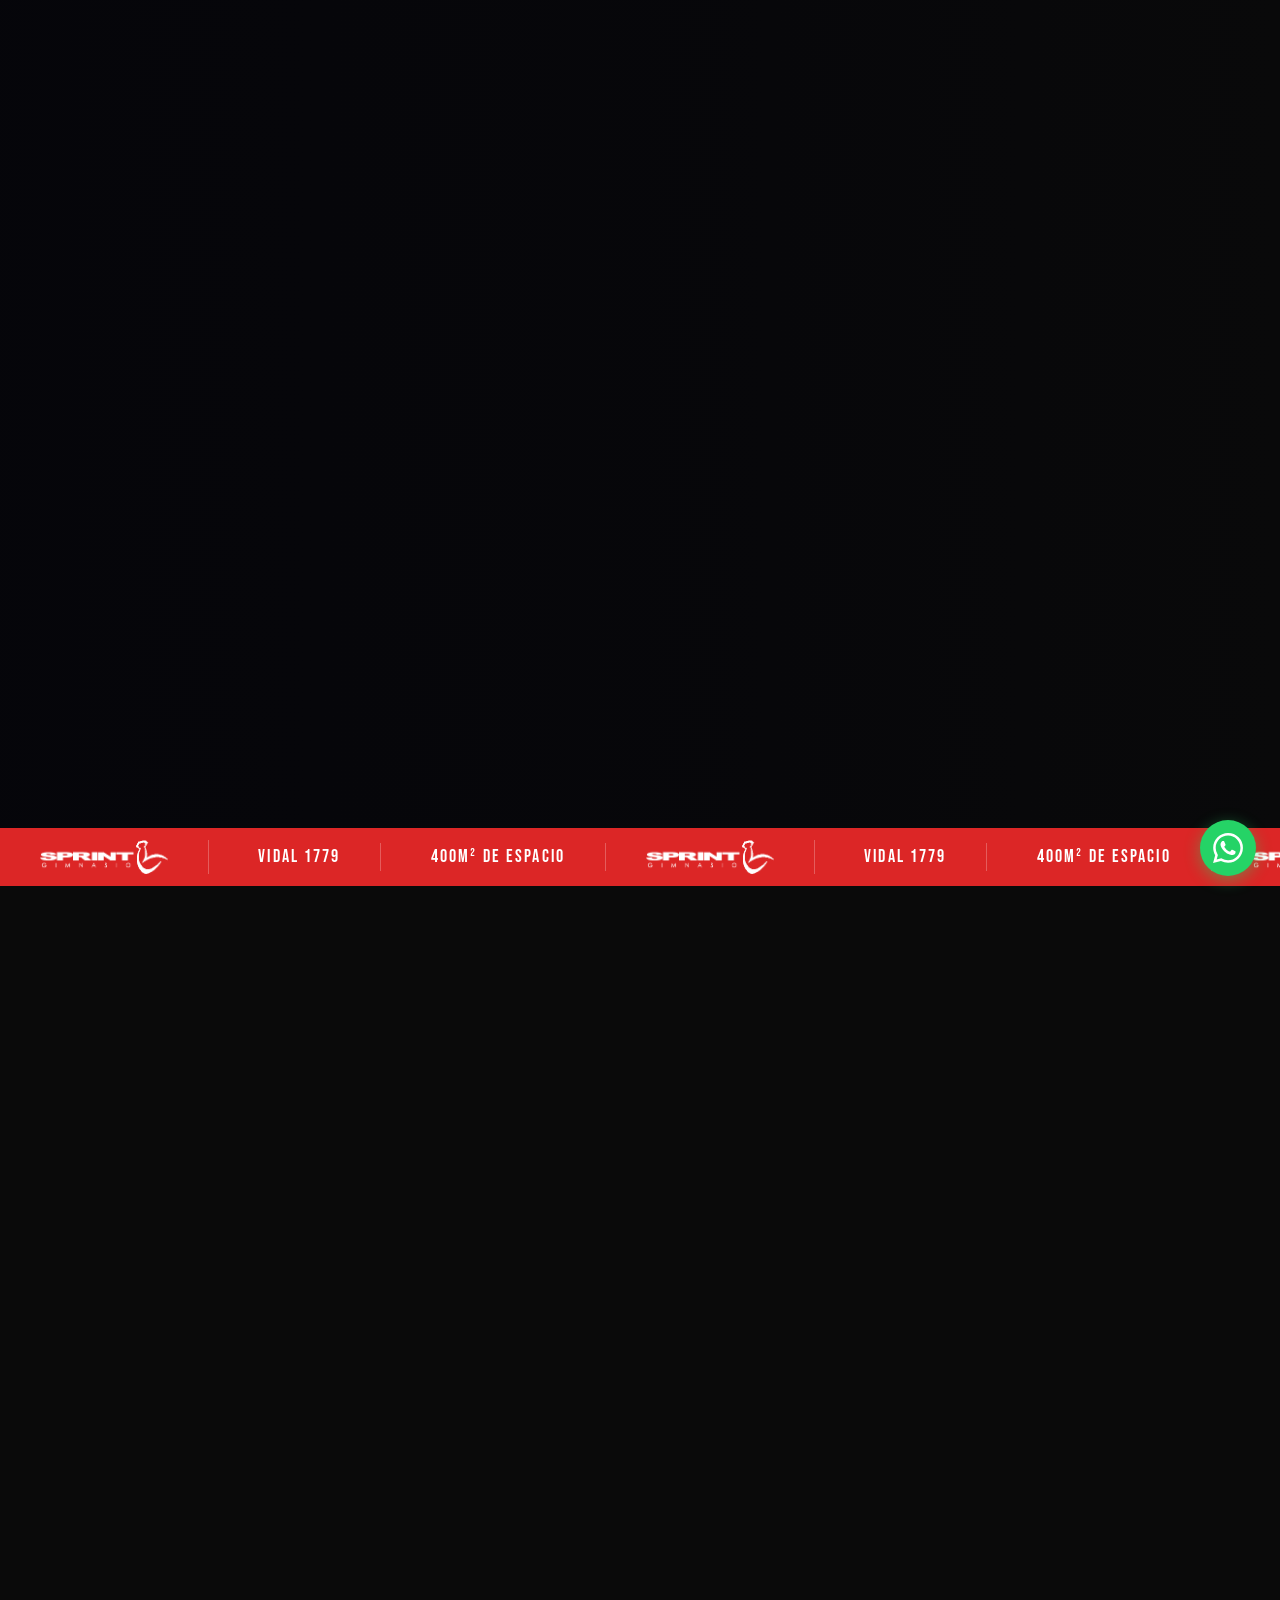
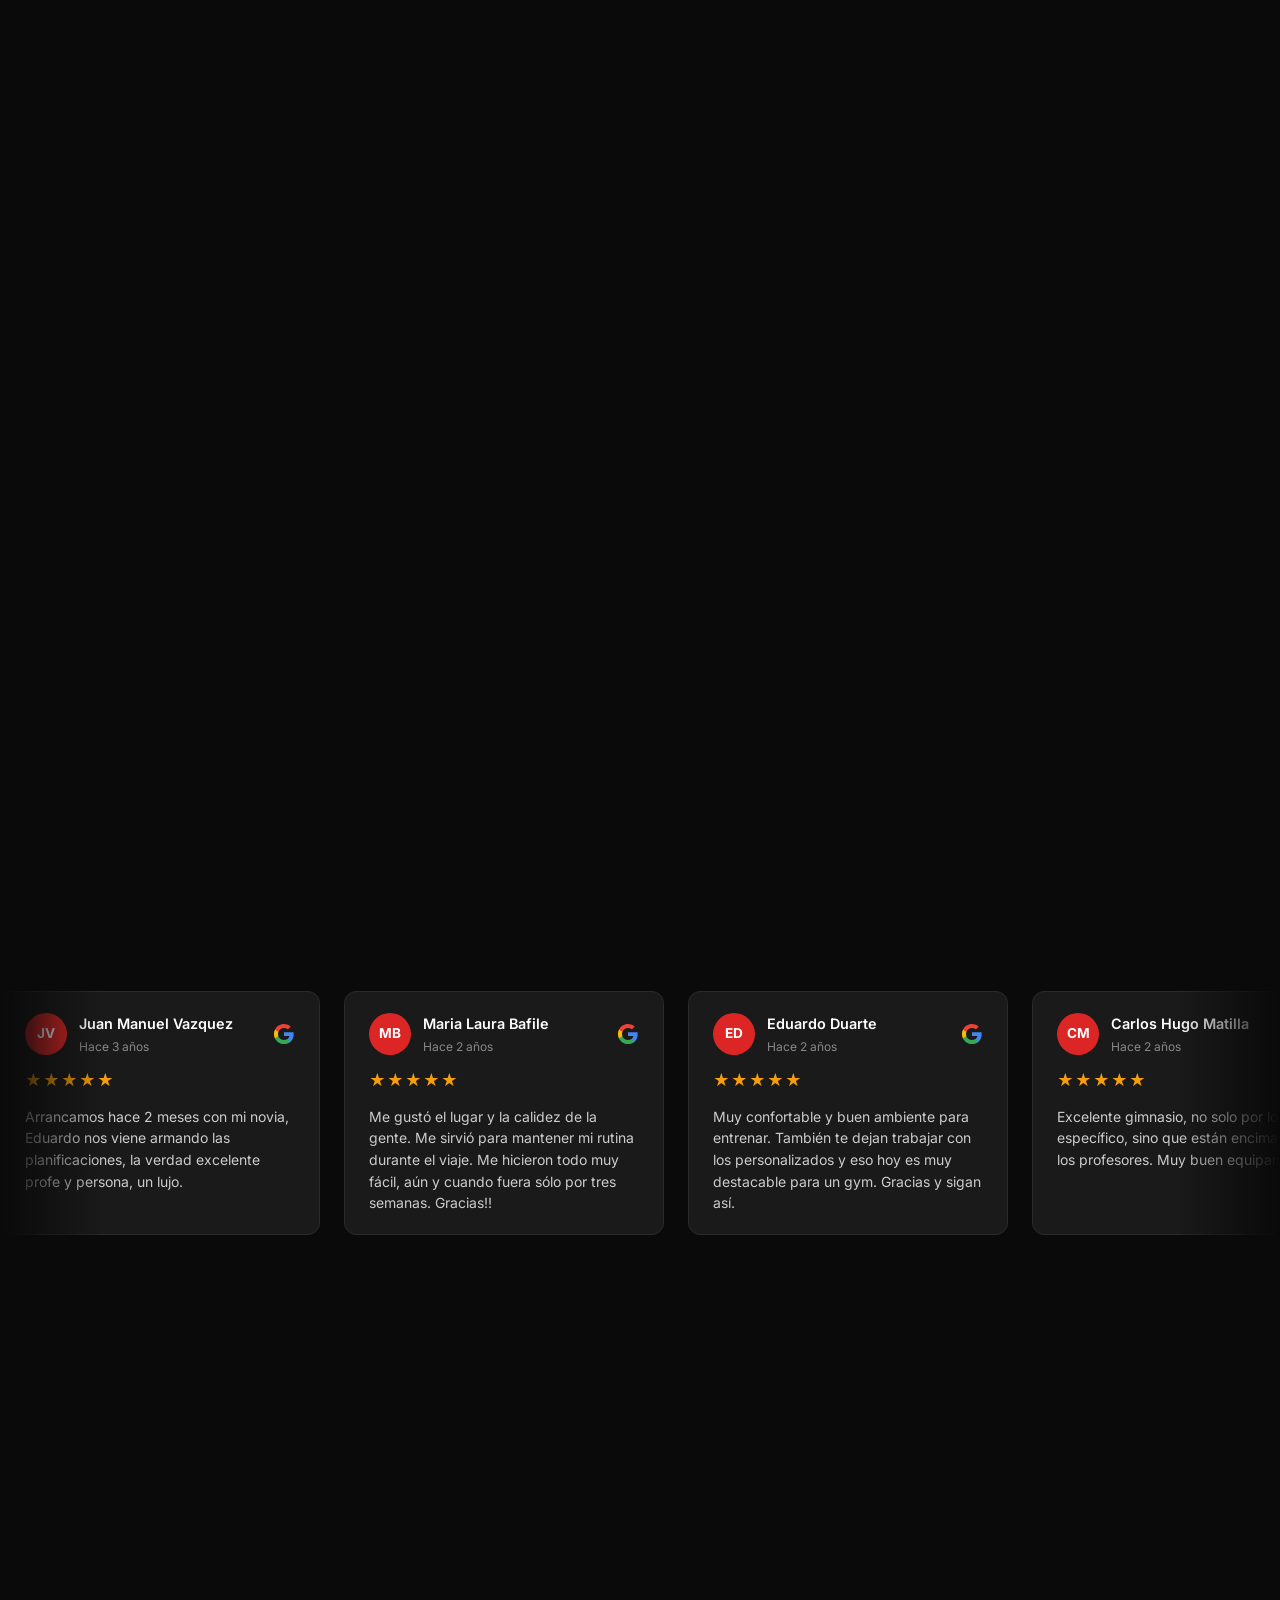
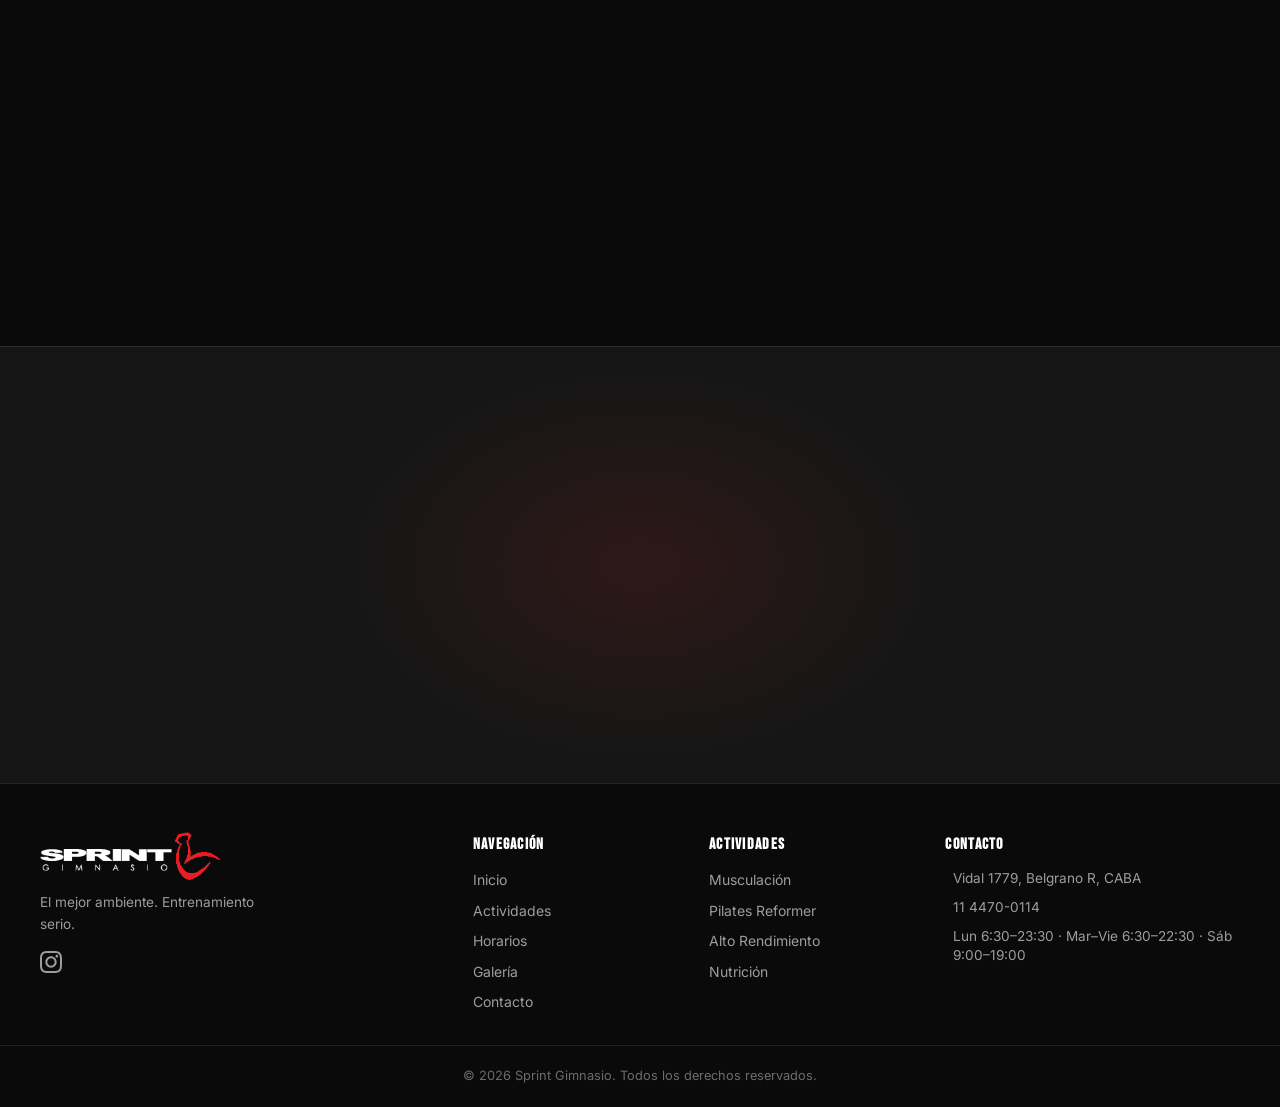
==== commit ef2c8b33: "feat: reemplazar ícono Lucide de Instagram por SVG oficial y corregir links Co-Authored-By: Claude S" ====
--- a/index.html
+++ b/index.html
@@ -475,7 +475,7 @@
               </div>
             </div>
             <div class="info-item">
-              <i data-lucide="instagram"></i>
+              <svg xmlns="http://www.w3.org/2000/svg" viewBox="0 0 24 24" fill="currentColor" width="24" height="24"><path d="M12 2.163c3.204 0 3.584.012 4.85.07 3.252.148 4.771 1.691 4.919 4.919.058 1.265.069 1.645.069 4.849 0 3.205-.012 3.584-.069 4.849-.149 3.225-1.664 4.771-4.919 4.919-1.266.058-1.644.07-4.85.07-3.204 0-3.584-.012-4.849-.07-3.26-.149-4.771-1.699-4.919-4.92-.058-1.265-.07-1.644-.07-4.849 0-3.204.013-3.583.07-4.849.149-3.227 1.664-4.771 4.919-4.919 1.266-.057 1.645-.069 4.849-.069zm0-2.163c-3.259 0-3.667.014-4.947.072-4.358.2-6.78 2.618-6.98 6.98-.059 1.281-.073 1.689-.073 4.948 0 3.259.014 3.668.072 4.948.2 4.358 2.618 6.78 6.98 6.98 1.281.058 1.689.072 4.948.072 3.259 0 3.668-.014 4.948-.072 4.354-.2 6.782-2.618 6.979-6.98.059-1.28.073-1.689.073-4.948 0-3.259-.014-3.667-.072-4.947-.196-4.354-2.617-6.78-6.979-6.98-1.281-.059-1.69-.073-4.949-.073zm0 5.838c-3.403 0-6.162 2.759-6.162 6.162s2.759 6.163 6.162 6.163 6.162-2.759 6.162-6.163c0-3.403-2.759-6.162-6.162-6.162zm0 10.162c-2.209 0-4-1.79-4-4 0-2.209 1.791-4 4-4s4 1.791 4 4c0 2.21-1.791 4-4 4zm6.406-11.845c-.796 0-1.441.645-1.441 1.44s.645 1.44 1.441 1.44c.795 0 1.439-.645 1.439-1.44s-.644-1.44-1.439-1.44z"/></svg>
               <div>
                 <strong>Instagram</strong>
                 <a href="https://www.instagram.com/sprintgimnasio/" target="_blank" rel="noopener" style="color:inherit">@sprintgimnasio</a>
@@ -525,7 +525,7 @@
         <p class="footer__tagline">El mejor ambiente. Entrenamiento serio.</p>
         <div class="footer__social">
           <a href="https://www.instagram.com/sprintgimnasio/" target="_blank" rel="noopener" aria-label="Instagram de Sprint Gimnasio">
-            <i data-lucide="instagram"></i>
+            <svg xmlns="http://www.w3.org/2000/svg" viewBox="0 0 24 24" fill="currentColor" width="24" height="24"><path d="M12 2.163c3.204 0 3.584.012 4.85.07 3.252.148 4.771 1.691 4.919 4.919.058 1.265.069 1.645.069 4.849 0 3.205-.012 3.584-.069 4.849-.149 3.225-1.664 4.771-4.919 4.919-1.266.058-1.644.07-4.85.07-3.204 0-3.584-.012-4.849-.07-3.26-.149-4.771-1.699-4.919-4.92-.058-1.265-.07-1.644-.07-4.849 0-3.204.013-3.583.07-4.849.149-3.227 1.664-4.771 4.919-4.919 1.266-.057 1.645-.069 4.849-.069zm0-2.163c-3.259 0-3.667.014-4.947.072-4.358.2-6.78 2.618-6.98 6.98-.059 1.281-.073 1.689-.073 4.948 0 3.259.014 3.668.072 4.948.2 4.358 2.618 6.78 6.98 6.98 1.281.058 1.689.072 4.948.072 3.259 0 3.668-.014 4.948-.072 4.354-.2 6.782-2.618 6.979-6.98.059-1.28.073-1.689.073-4.948 0-3.259-.014-3.667-.072-4.947-.196-4.354-2.617-6.78-6.979-6.98-1.281-.059-1.69-.073-4.949-.073zm0 5.838c-3.403 0-6.162 2.759-6.162 6.162s2.759 6.163 6.162 6.163 6.162-2.759 6.162-6.163c0-3.403-2.759-6.162-6.162-6.162zm0 10.162c-2.209 0-4-1.79-4-4 0-2.209 1.791-4 4-4s4 1.791 4 4c0 2.21-1.791 4-4 4zm6.406-11.845c-.796 0-1.441.645-1.441 1.44s.645 1.44 1.441 1.44c.795 0 1.439-.645 1.439-1.44s-.644-1.44-1.439-1.44z"/></svg>
           </a>
           <a href="https://wa.me/5491144700114" target="_blank" rel="noopener" aria-label="WhatsApp de Sprint Gimnasio">
             <i data-lucide="message-circle"></i>
